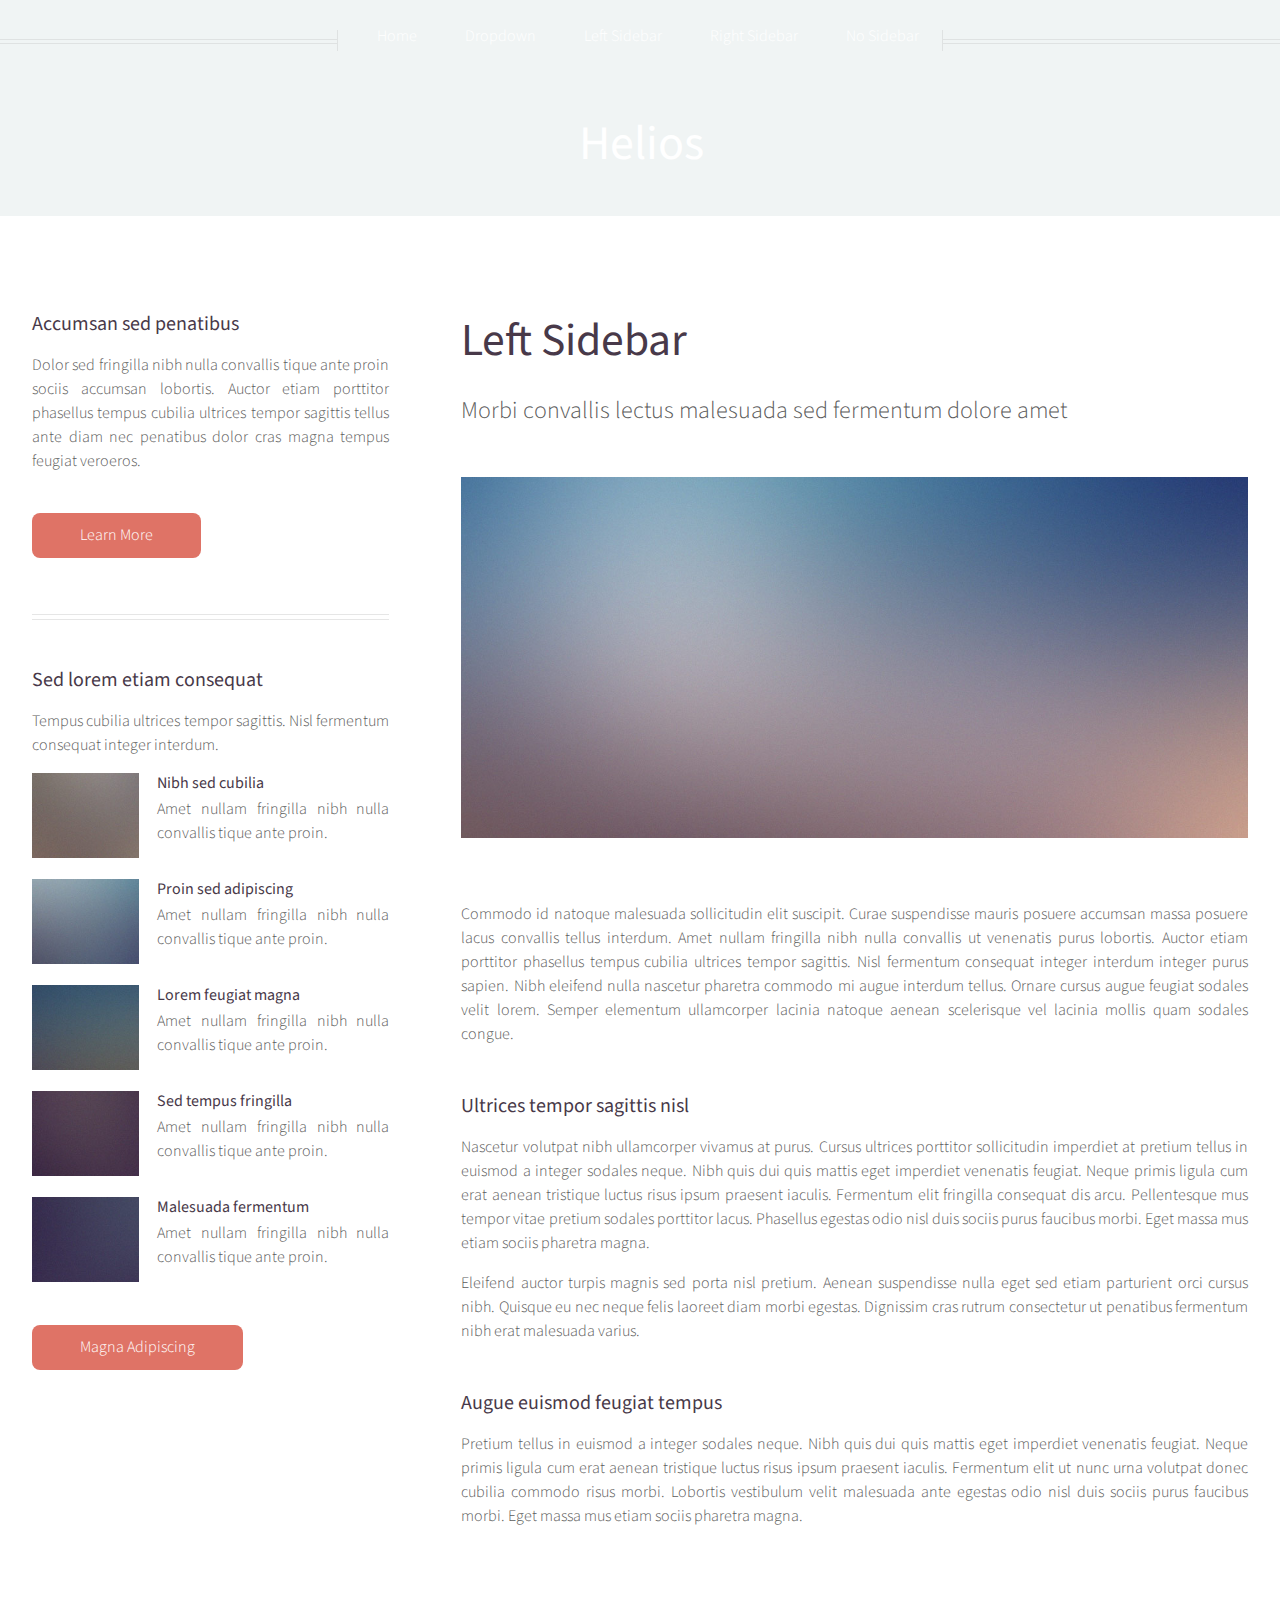
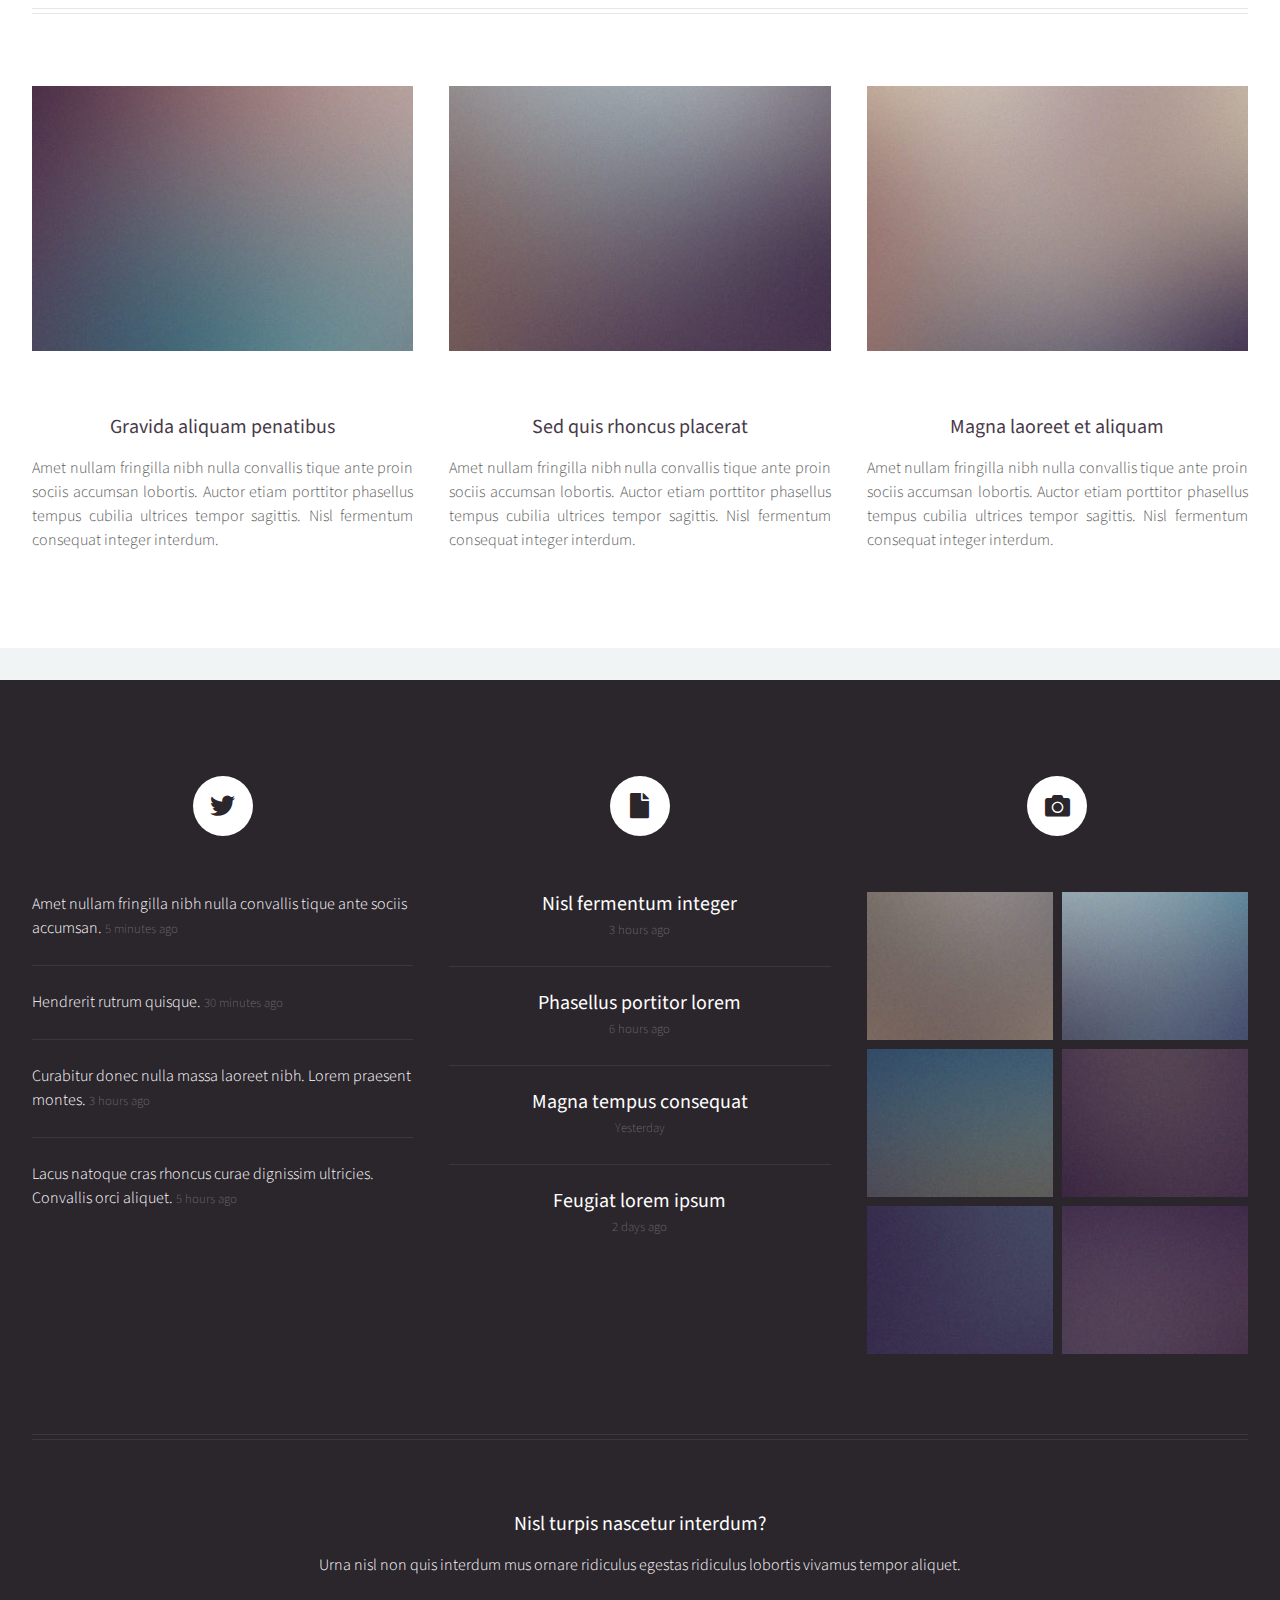
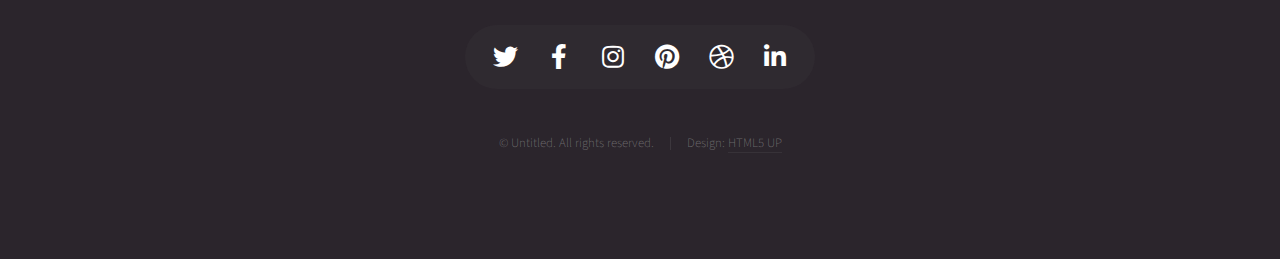
==== left-sidebar.html @ 3d518bc1 "commit first" ====
<!DOCTYPE HTML>
<!--
	Helios by HTML5 UP
	html5up.net | @ajlkn
	Free for personal and commercial use under the CCA 3.0 license (html5up.net/license)
-->
<html>
	<head>
		<title>Left Sidebar - Helios by HTML5 UP</title>
		<meta charset="utf-8" />
		<meta name="viewport" content="width=device-width, initial-scale=1, user-scalable=no" />
		<link rel="stylesheet" href="assets/css/main.css" />
		<noscript><link rel="stylesheet" href="assets/css/noscript.css" /></noscript>
	</head>
	<body class="left-sidebar is-preload">
		<div id="page-wrapper">

			<!-- Header -->
				<div id="header">

					<!-- Inner -->
						<div class="inner">
							<header>
								<h1><a href="index.html" id="logo">Helios</a></h1>
							</header>
						</div>

					<!-- Nav -->
						<nav id="nav">
							<ul>
								<li><a href="index.html">Home</a></li>
								<li>
									<a href="#">Dropdown</a>
									<ul>
										<li><a href="#">Lorem ipsum dolor</a></li>
										<li><a href="#">Magna phasellus</a></li>
										<li><a href="#">Etiam dolore nisl</a></li>
										<li>
											<a href="#">And a submenu &hellip;</a>
											<ul>
												<li><a href="#">Lorem ipsum dolor</a></li>
												<li><a href="#">Phasellus consequat</a></li>
												<li><a href="#">Magna phasellus</a></li>
												<li><a href="#">Etiam dolore nisl</a></li>
											</ul>
										</li>
										<li><a href="#">Veroeros feugiat</a></li>
									</ul>
								</li>
								<li><a href="left-sidebar.html">Left Sidebar</a></li>
								<li><a href="right-sidebar.html">Right Sidebar</a></li>
								<li><a href="no-sidebar.html">No Sidebar</a></li>
							</ul>
						</nav>

				</div>

			<!-- Main -->
				<div class="wrapper style1">

					<div class="container">
						<div class="row gtr-200">
							<div class="col-4 col-12-mobile" id="sidebar">
								<hr class="first" />
								<section>
									<header>
										<h3><a href="#">Accumsan sed penatibus</a></h3>
									</header>
									<p>
										Dolor sed fringilla nibh nulla convallis tique ante proin sociis accumsan lobortis. Auctor etiam
										porttitor phasellus tempus cubilia ultrices tempor sagittis  tellus ante diam nec penatibus dolor cras
										magna tempus feugiat veroeros.
									</p>
									<footer>
										<a href="#" class="button">Learn More</a>
									</footer>
								</section>
								<hr />
								<section>
									<header>
										<h3><a href="#">Sed lorem etiam consequat</a></h3>
									</header>
									<p>
										Tempus cubilia ultrices tempor sagittis. Nisl fermentum consequat integer interdum.
									</p>
									<div class="row gtr-50">
										<div class="col-4">
											<a href="#" class="image fit"><img src="images/pic10.jpg" alt="" /></a>
										</div>
										<div class="col-8">
											<h4>Nibh sed cubilia</h4>
											<p>
												Amet nullam fringilla nibh nulla convallis tique ante proin.
											</p>
										</div>
										<div class="col-4">
											<a href="#" class="image fit"><img src="images/pic11.jpg" alt="" /></a>
										</div>
										<div class="col-8">
											<h4>Proin sed adipiscing</h4>
											<p>
												Amet nullam fringilla nibh nulla convallis tique ante proin.
											</p>
										</div>
										<div class="col-4">
											<a href="#" class="image fit"><img src="images/pic12.jpg" alt="" /></a>
										</div>
										<div class="col-8">
											<h4>Lorem feugiat magna</h4>
											<p>
												Amet nullam fringilla nibh nulla convallis tique ante proin.
											</p>
										</div>
										<div class="col-4">
											<a href="#" class="image fit"><img src="images/pic13.jpg" alt="" /></a>
										</div>
										<div class="col-8">
											<h4>Sed tempus fringilla</h4>
											<p>
												Amet nullam fringilla nibh nulla convallis tique ante proin.
											</p>
										</div>
										<div class="col-4">
											<a href="#" class="image fit"><img src="images/pic14.jpg" alt="" /></a>
										</div>
										<div class="col-8">
											<h4>Malesuada fermentum</h4>
											<p>
												Amet nullam fringilla nibh nulla convallis tique ante proin.
											</p>
										</div>
									</div>
									<footer>
										<a href="#" class="button">Magna Adipiscing</a>
									</footer>
								</section>
							</div>
							<div class="col-8 col-12-mobile imp-mobile" id="content">
								<article id="main">
									<header>
										<h2><a href="#">Left Sidebar</a></h2>
										<p>
											Morbi convallis lectus malesuada sed fermentum dolore amet
										</p>
									</header>
									<a href="#" class="image featured"><img src="images/pic06.jpg" alt="" /></a>
									<p>
										Commodo id natoque malesuada sollicitudin elit suscipit. Curae suspendisse mauris posuere accumsan massa
										posuere lacus convallis tellus interdum. Amet nullam fringilla nibh nulla convallis ut venenatis purus
										lobortis. Auctor etiam porttitor phasellus tempus cubilia ultrices tempor sagittis. Nisl fermentum
										consequat integer interdum integer purus sapien. Nibh eleifend nulla nascetur pharetra commodo mi augue
										interdum tellus. Ornare cursus augue feugiat sodales velit lorem. Semper elementum ullamcorper lacinia
										natoque aenean scelerisque vel lacinia mollis quam sodales congue.
									</p>
									<section>
										<header>
											<h3>Ultrices tempor sagittis nisl</h3>
										</header>
										<p>
											Nascetur volutpat nibh ullamcorper vivamus at purus. Cursus ultrices porttitor sollicitudin imperdiet
											at pretium tellus in euismod a integer sodales neque. Nibh quis dui quis mattis eget imperdiet venenatis
											feugiat. Neque primis ligula cum erat aenean tristique luctus risus ipsum praesent iaculis. Fermentum elit
											fringilla consequat dis arcu. Pellentesque mus tempor vitae pretium sodales porttitor lacus. Phasellus
											egestas odio nisl duis sociis purus faucibus morbi. Eget massa mus etiam sociis pharetra magna.
										</p>
										<p>
											Eleifend auctor turpis magnis sed porta nisl pretium. Aenean suspendisse nulla eget sed etiam parturient
											orci cursus nibh. Quisque eu nec neque felis laoreet diam morbi egestas. Dignissim cras rutrum consectetur
											ut penatibus fermentum nibh erat malesuada varius.
										</p>
									</section>
									<section>
										<header>
											<h3>Augue euismod feugiat tempus</h3>
										</header>
										<p>
											Pretium tellus in euismod a integer sodales neque. Nibh quis dui quis mattis eget imperdiet venenatis
											feugiat. Neque primis ligula cum erat aenean tristique luctus risus ipsum praesent iaculis. Fermentum elit
											ut nunc urna volutpat donec cubilia commodo risus morbi. Lobortis vestibulum velit malesuada ante
											egestas odio nisl duis sociis purus faucibus morbi. Eget massa mus etiam sociis pharetra magna.
										</p>
									</section>
								</article>
							</div>
						</div>
						<hr />
						<div class="row">
							<article class="col-4 col-12-mobile special">
								<a href="#" class="image featured"><img src="images/pic07.jpg" alt="" /></a>
								<header>
									<h3><a href="#">Gravida aliquam penatibus</a></h3>
								</header>
								<p>
									Amet nullam fringilla nibh nulla convallis tique ante proin sociis accumsan lobortis. Auctor etiam
									porttitor phasellus tempus cubilia ultrices tempor sagittis. Nisl fermentum consequat integer interdum.
								</p>
							</article>
							<article class="col-4 col-12-mobile special">
								<a href="#" class="image featured"><img src="images/pic08.jpg" alt="" /></a>
								<header>
									<h3><a href="#">Sed quis rhoncus placerat</a></h3>
								</header>
								<p>
									Amet nullam fringilla nibh nulla convallis tique ante proin sociis accumsan lobortis. Auctor etiam
									porttitor phasellus tempus cubilia ultrices tempor sagittis. Nisl fermentum consequat integer interdum.
								</p>
							</article>
							<article class="col-4 col-12-mobile special">
								<a href="#" class="image featured"><img src="images/pic09.jpg" alt="" /></a>
								<header>
									<h3><a href="#">Magna laoreet et aliquam</a></h3>
								</header>
								<p>
									Amet nullam fringilla nibh nulla convallis tique ante proin sociis accumsan lobortis. Auctor etiam
									porttitor phasellus tempus cubilia ultrices tempor sagittis. Nisl fermentum consequat integer interdum.
								</p>
							</article>
						</div>
					</div>

				</div>

			<!-- Footer -->
				<div id="footer">
					<div class="container">
						<div class="row">

							<!-- Tweets -->
								<section class="col-4 col-12-mobile">
									<header>
										<h2 class="icon brands fa-twitter circled"><span class="label">Tweets</span></h2>
									</header>
									<ul class="divided">
										<li>
											<article class="tweet">
												Amet nullam fringilla nibh nulla convallis tique ante sociis accumsan.
												<span class="timestamp">5 minutes ago</span>
											</article>
										</li>
										<li>
											<article class="tweet">
												Hendrerit rutrum quisque.
												<span class="timestamp">30 minutes ago</span>
											</article>
										</li>
										<li>
											<article class="tweet">
												Curabitur donec nulla massa laoreet nibh. Lorem praesent montes.
												<span class="timestamp">3 hours ago</span>
											</article>
										</li>
										<li>
											<article class="tweet">
												Lacus natoque cras rhoncus curae dignissim ultricies. Convallis orci aliquet.
												<span class="timestamp">5 hours ago</span>
											</article>
										</li>
									</ul>
								</section>

							<!-- Posts -->
								<section class="col-4 col-12-mobile">
									<header>
										<h2 class="icon solid fa-file circled"><span class="label">Posts</span></h2>
									</header>
									<ul class="divided">
										<li>
											<article class="post stub">
												<header>
													<h3><a href="#">Nisl fermentum integer</a></h3>
												</header>
												<span class="timestamp">3 hours ago</span>
											</article>
										</li>
										<li>
											<article class="post stub">
												<header>
													<h3><a href="#">Phasellus portitor lorem</a></h3>
												</header>
												<span class="timestamp">6 hours ago</span>
											</article>
										</li>
										<li>
											<article class="post stub">
												<header>
													<h3><a href="#">Magna tempus consequat</a></h3>
												</header>
												<span class="timestamp">Yesterday</span>
											</article>
										</li>
										<li>
											<article class="post stub">
												<header>
													<h3><a href="#">Feugiat lorem ipsum</a></h3>
												</header>
												<span class="timestamp">2 days ago</span>
											</article>
										</li>
									</ul>
								</section>

							<!-- Photos -->
								<section class="col-4 col-12-mobile">
									<header>
										<h2 class="icon solid fa-camera circled"><span class="label">Photos</span></h2>
									</header>
									<div class="row gtr-25">
										<div class="col-6">
											<a href="#" class="image fit"><img src="images/pic10.jpg" alt="" /></a>
										</div>
										<div class="col-6">
											<a href="#" class="image fit"><img src="images/pic11.jpg" alt="" /></a>
										</div>
										<div class="col-6">
											<a href="#" class="image fit"><img src="images/pic12.jpg" alt="" /></a>
										</div>
										<div class="col-6">
											<a href="#" class="image fit"><img src="images/pic13.jpg" alt="" /></a>
										</div>
										<div class="col-6">
											<a href="#" class="image fit"><img src="images/pic14.jpg" alt="" /></a>
										</div>
										<div class="col-6">
											<a href="#" class="image fit"><img src="images/pic15.jpg" alt="" /></a>
										</div>
									</div>
								</section>

						</div>
						<hr />
						<div class="row">
							<div class="col-12">

								<!-- Contact -->
									<section class="contact">
										<header>
											<h3>Nisl turpis nascetur interdum?</h3>
										</header>
										<p>Urna nisl non quis interdum mus ornare ridiculus egestas ridiculus lobortis vivamus tempor aliquet.</p>
										<ul class="icons">
											<li><a href="#" class="icon brands fa-twitter"><span class="label">Twitter</span></a></li>
											<li><a href="#" class="icon brands fa-facebook-f"><span class="label">Facebook</span></a></li>
											<li><a href="#" class="icon brands fa-instagram"><span class="label">Instagram</span></a></li>
											<li><a href="#" class="icon brands fa-pinterest"><span class="label">Pinterest</span></a></li>
											<li><a href="#" class="icon brands fa-dribbble"><span class="label">Dribbble</span></a></li>
											<li><a href="#" class="icon brands fa-linkedin-in"><span class="label">Linkedin</span></a></li>
										</ul>
									</section>

								<!-- Copyright -->
									<div class="copyright">
										<ul class="menu">
											<li>&copy; Untitled. All rights reserved.</li><li>Design: <a href="http://html5up.net">HTML5 UP</a></li>
										</ul>
									</div>

							</div>

						</div>
					</div>
				</div>

		</div>

		<!-- Scripts -->
			<script src="assets/js/jquery.min.js"></script>
			<script src="assets/js/jquery.dropotron.min.js"></script>
			<script src="assets/js/jquery.scrolly.min.js"></script>
			<script src="assets/js/jquery.scrollex.min.js"></script>
			<script src="assets/js/browser.min.js"></script>
			<script src="assets/js/breakpoints.min.js"></script>
			<script src="assets/js/util.js"></script>
			<script src="assets/js/main.js"></script>

	</body>
</html>
---- assets/css/main.css ----
@import url("https://fonts.googleapis.com/css?family=Source+Sans+Pro:300,300italic,400,400italic,600");
@import url("fontawesome-all.min.css");

/*
	Helios by HTML5 UP
	html5up.net | @ajlkn
	Free for personal and commercial use under the CCA 3.0 license (html5up.net/license)
*/

html, body, div, span, applet, object,
iframe, h1, h2, h3, h4, h5, h6, p, blockquote,
pre, a, abbr, acronym, address, big, cite,
code, del, dfn, em, img, ins, kbd, q, s, samp,
small, strike, strong, sub, sup, tt, var, b,
u, i, center, dl, dt, dd, ol, ul, li, fieldset,
form, label, legend, table, caption, tbody,
tfoot, thead, tr, th, td, article, aside,
canvas, details, embed, figure, figcaption,
footer, header, hgroup, menu, nav, output, ruby,
section, summary, time, mark, audio, video {
	margin: 0;
	padding: 0;
	border: 0;
	font-size: 100%;
	font: inherit;
	vertical-align: baseline;}

article, aside, details, figcaption, figure,
footer, header, hgroup, menu, nav, section {
	display: block;}

body {
	line-height: 1;
}

ol, ul {
	list-style: none;
}

blockquote, q {
	quotes: none;
}

	blockquote:before, blockquote:after, q:before, q:after {
		content: '';
		content: none;
	}

table {
	border-collapse: collapse;
	border-spacing: 0;
}

body {
	-webkit-text-size-adjust: none;
}

mark {
	background-color: transparent;
	color: inherit;
}

input::-moz-focus-inner {
	border: 0;
	padding: 0;
}

input, select, textarea {
	-moz-appearance: none;
	-webkit-appearance: none;
	-ms-appearance: none;
	appearance: none;
}

/* Basic */

	html {
		box-sizing: border-box;
	}

	*, *:before, *:after {
		box-sizing: inherit;
	}

	body {
		background: #f0f4f4;
		color: #5b5b5b;
		font-size: 15pt;
		line-height: 1.85em;
		font-family: 'Source Sans Pro', sans-serif;
		font-weight: 300;
	}

		body.is-preload *, body.is-preload *:before, body.is-preload *:after {
			-moz-animation: none !important;
			-webkit-animation: none !important;
			-ms-animation: none !important;
			animation: none !important;
			-moz-transition: none !important;
			-webkit-transition: none !important;
			-ms-transition: none !important;
			transition: none !important;
		}

	input, textarea, select {
		font-size: 15pt;
		line-height: 1.85em;
		font-family: 'Source Sans Pro', sans-serif;
		font-weight: 300;
	}

	h1, h2, h3, h4, h5, h6 {
		font-weight: 400;
		color: #483949;
		line-height: 1.25em;
	}

	h1 a, h2 a, h3 a, h4 a, h5 a, h6 a {
		color: inherit;
		text-decoration: none;
		border-bottom-color: transparent;
	}

	h1 strong, h2 strong, h3 strong, h4 strong, h5 strong, h6 strong {
		font-weight: 600;
	}

	h2 {
		font-size: 2.85em;
	}

	h3 {
		font-size: 1.25em;
	}

	h4 {
		font-size: 1em;
		margin: 0 0 0.25em 0;
	}

	strong, b {
		font-weight: 400;
		color: #483949;
	}

	em, i {
		font-style: italic;
	}

	a {
		color: inherit;
		border-bottom: solid 1px rgba(128, 128, 128, 0.15);
		text-decoration: none;
		-moz-transition: background-color 0.35s ease-in-out, color 0.35s ease-in-out, border-bottom-color 0.35s ease-in-out;
		-webkit-transition: background-color 0.35s ease-in-out, color 0.35s ease-in-out, border-bottom-color 0.35s ease-in-out;
		-ms-transition: background-color 0.35s ease-in-out, color 0.35s ease-in-out, border-bottom-color 0.35s ease-in-out;
		transition: background-color 0.35s ease-in-out, color 0.35s ease-in-out, border-bottom-color 0.35s ease-in-out;
	}

		a:hover {
			color: #ef8376;
			border-bottom-color: transparent;
		}

	sub {
		position: relative;
		top: 0.5em;
		font-size: 0.8em;
	}

	sup {
		position: relative;
		top: -0.5em;
		font-size: 0.8em;
	}

	blockquote {
		border-left: solid 0.5em #ddd;
		padding: 1em 0 1em 2em;
		font-style: italic;
	}

	p, ul, ol, dl, table {
		margin-bottom: 1em;
	}

	p {
		text-align: justify;
	}

	br.clear {
		clear: both;
	}

	hr {
		position: relative;
		display: block;
		border: 0;
		top: 4.5em;
		margin-bottom: 9em;
		height: 6px;
		border-top: solid 1px rgba(128, 128, 128, 0.2);
		border-bottom: solid 1px rgba(128, 128, 128, 0.2);
	}

		hr:before, hr:after {
			content: '';
			position: absolute;
			top: -8px;
			display: block;
			width: 1px;
			height: 21px;
			background: rgba(128, 128, 128, 0.2);
		}

		hr:before {
			left: -1px;
		}

		hr:after {
			right: -1px;
		}

	.timestamp {
		color: rgba(128, 128, 128, 0.75);
		font-size: 0.8em;
	}

/* Container */

	.container {
		margin: 0 auto;
		max-width: 100%;
		width: 1400px;
	}

		@media screen and (max-width: 1680px) {

			.container {
				width: 1200px;
			}

		}

		@media screen and (max-width: 1280px) {

			.container {
				width: 100%;
			}

		}

		@media screen and (max-width: 960px) {

			.container {
				width: 100%;
			}

		}

		@media screen and (max-width: 840px) {

			.container {
				width: 100%;
			}

		}

		@media screen and (max-width: 736px) {

			.container {
				width: 100%;
			}

		}

/* Row */

	.row {
		display: flex;
		flex-wrap: wrap;
		box-sizing: border-box;
		align-items: stretch;
	}

		.row > * {
			box-sizing: border-box;
		}

		.row.gtr-uniform > * > :last-child {
			margin-bottom: 0;
		}

		.row.aln-left {
			justify-content: flex-start;
		}

		.row.aln-center {
			justify-content: center;
		}

		.row.aln-right {
			justify-content: flex-end;
		}

		.row.aln-top {
			align-items: flex-start;
		}

		.row.aln-middle {
			align-items: center;
		}

		.row.aln-bottom {
			align-items: flex-end;
		}

		.row > .imp {
			order: -1;
		}

		.row > .col-1 {
			width: 8.33333%;
		}

		.row > .off-1 {
			margin-left: 8.33333%;
		}

		.row > .col-2 {
			width: 16.66667%;
		}

		.row > .off-2 {
			margin-left: 16.66667%;
		}

		.row > .col-3 {
			width: 25%;
		}

		.row > .off-3 {
			margin-left: 25%;
		}

		.row > .col-4 {
			width: 33.33333%;
		}

		.row > .off-4 {
			margin-left: 33.33333%;
		}

		.row > .col-5 {
			width: 41.66667%;
		}

		.row > .off-5 {
			margin-left: 41.66667%;
		}

		.row > .col-6 {
			width: 50%;
		}

		.row > .off-6 {
			margin-left: 50%;
		}

		.row > .col-7 {
			width: 58.33333%;
		}

		.row > .off-7 {
			margin-left: 58.33333%;
		}

		.row > .col-8 {
			width: 66.66667%;
		}

		.row > .off-8 {
			margin-left: 66.66667%;
		}

		.row > .col-9 {
			width: 75%;
		}

		.row > .off-9 {
			margin-left: 75%;
		}

		.row > .col-10 {
			width: 83.33333%;
		}

		.row > .off-10 {
			margin-left: 83.33333%;
		}

		.row > .col-11 {
			width: 91.66667%;
		}

		.row > .off-11 {
			margin-left: 91.66667%;
		}

		.row > .col-12 {
			width: 100%;
		}

		.row > .off-12 {
			margin-left: 100%;
		}

		.row.gtr-0 {
			margin-top: 0px;
			margin-left: 0px;
		}

			.row.gtr-0 > * {
				padding: 0px 0 0 0px;
			}

			.row.gtr-0.gtr-uniform {
				margin-top: 0px;
			}

				.row.gtr-0.gtr-uniform > * {
					padding-top: 0px;
				}

		.row.gtr-25 {
			margin-top: -10px;
			margin-left: -10px;
		}

			.row.gtr-25 > * {
				padding: 10px 0 0 10px;
			}

			.row.gtr-25.gtr-uniform {
				margin-top: -10px;
			}

				.row.gtr-25.gtr-uniform > * {
					padding-top: 10px;
				}

		.row.gtr-50 {
			margin-top: -20px;
			margin-left: -20px;
		}

			.row.gtr-50 > * {
				padding: 20px 0 0 20px;
			}

			.row.gtr-50.gtr-uniform {
				margin-top: -20px;
			}

				.row.gtr-50.gtr-uniform > * {
					padding-top: 20px;
				}

		.row {
			margin-top: -40px;
			margin-left: -40px;
		}

			.row > * {
				padding: 40px 0 0 40px;
			}

			.row.gtr-uniform {
				margin-top: -40px;
			}

				.row.gtr-uniform > * {
					padding-top: 40px;
				}

		.row.gtr-150 {
			margin-top: -60px;
			margin-left: -60px;
		}

			.row.gtr-150 > * {
				padding: 60px 0 0 60px;
			}

			.row.gtr-150.gtr-uniform {
				margin-top: -60px;
			}

				.row.gtr-150.gtr-uniform > * {
					padding-top: 60px;
				}

		.row.gtr-200 {
			margin-top: -80px;
			margin-left: -80px;
		}

			.row.gtr-200 > * {
				padding: 80px 0 0 80px;
			}

			.row.gtr-200.gtr-uniform {
				margin-top: -80px;
			}

				.row.gtr-200.gtr-uniform > * {
					padding-top: 80px;
				}

		@media screen and (max-width: 1680px) {

			.row {
				display: flex;
				flex-wrap: wrap;
				box-sizing: border-box;
				align-items: stretch;
			}

				.row > * {
					box-sizing: border-box;
				}

				.row.gtr-uniform > * > :last-child {
					margin-bottom: 0;
				}

				.row.aln-left {
					justify-content: flex-start;
				}

				.row.aln-center {
					justify-content: center;
				}

				.row.aln-right {
					justify-content: flex-end;
				}

				.row.aln-top {
					align-items: flex-start;
				}

				.row.aln-middle {
					align-items: center;
				}

				.row.aln-bottom {
					align-items: flex-end;
				}

				.row > .imp-wide {
					order: -1;
				}

				.row > .col-1-wide {
					width: 8.33333%;
				}

				.row > .off-1-wide {
					margin-left: 8.33333%;
				}

				.row > .col-2-wide {
					width: 16.66667%;
				}

				.row > .off-2-wide {
					margin-left: 16.66667%;
				}

				.row > .col-3-wide {
					width: 25%;
				}

				.row > .off-3-wide {
					margin-left: 25%;
				}

				.row > .col-4-wide {
					width: 33.33333%;
				}

				.row > .off-4-wide {
					margin-left: 33.33333%;
				}

				.row > .col-5-wide {
					width: 41.66667%;
				}

				.row > .off-5-wide {
					margin-left: 41.66667%;
				}

				.row > .col-6-wide {
					width: 50%;
				}

				.row > .off-6-wide {
					margin-left: 50%;
				}

				.row > .col-7-wide {
					width: 58.33333%;
				}

				.row > .off-7-wide {
					margin-left: 58.33333%;
				}

				.row > .col-8-wide {
					width: 66.66667%;
				}

				.row > .off-8-wide {
					margin-left: 66.66667%;
				}

				.row > .col-9-wide {
					width: 75%;
				}

				.row > .off-9-wide {
					margin-left: 75%;
				}

				.row > .col-10-wide {
					width: 83.33333%;
				}

				.row > .off-10-wide {
					margin-left: 83.33333%;
				}

				.row > .col-11-wide {
					width: 91.66667%;
				}

				.row > .off-11-wide {
					margin-left: 91.66667%;
				}

				.row > .col-12-wide {
					width: 100%;
				}

				.row > .off-12-wide {
					margin-left: 100%;
				}

				.row.gtr-0 {
					margin-top: 0px;
					margin-left: 0px;
				}

					.row.gtr-0 > * {
						padding: 0px 0 0 0px;
					}

					.row.gtr-0.gtr-uniform {
						margin-top: 0px;
					}

						.row.gtr-0.gtr-uniform > * {
							padding-top: 0px;
						}

				.row.gtr-25 {
					margin-top: -10px;
					margin-left: -10px;
				}

					.row.gtr-25 > * {
						padding: 10px 0 0 10px;
					}

					.row.gtr-25.gtr-uniform {
						margin-top: -10px;
					}

						.row.gtr-25.gtr-uniform > * {
							padding-top: 10px;
						}

				.row.gtr-50 {
					margin-top: -20px;
					margin-left: -20px;
				}

					.row.gtr-50 > * {
						padding: 20px 0 0 20px;
					}

					.row.gtr-50.gtr-uniform {
						margin-top: -20px;
					}

						.row.gtr-50.gtr-uniform > * {
							padding-top: 20px;
						}

				.row {
					margin-top: -40px;
					margin-left: -40px;
				}

					.row > * {
						padding: 40px 0 0 40px;
					}

					.row.gtr-uniform {
						margin-top: -40px;
					}

						.row.gtr-uniform > * {
							padding-top: 40px;
						}

				.row.gtr-150 {
					margin-top: -60px;
					margin-left: -60px;
				}

					.row.gtr-150 > * {
						padding: 60px 0 0 60px;
					}

					.row.gtr-150.gtr-uniform {
						margin-top: -60px;
					}

						.row.gtr-150.gtr-uniform > * {
							padding-top: 60px;
						}

				.row.gtr-200 {
					margin-top: -80px;
					margin-left: -80px;
				}

					.row.gtr-200 > * {
						padding: 80px 0 0 80px;
					}

					.row.gtr-200.gtr-uniform {
						margin-top: -80px;
					}

						.row.gtr-200.gtr-uniform > * {
							padding-top: 80px;
						}

		}

		@media screen and (max-width: 1280px) {

			.row {
				display: flex;
				flex-wrap: wrap;
				box-sizing: border-box;
				align-items: stretch;
			}

				.row > * {
					box-sizing: border-box;
				}

				.row.gtr-uniform > * > :last-child {
					margin-bottom: 0;
				}

				.row.aln-left {
					justify-content: flex-start;
				}

				.row.aln-center {
					justify-content: center;
				}

				.row.aln-right {
					justify-content: flex-end;
				}

				.row.aln-top {
					align-items: flex-start;
				}

				.row.aln-middle {
					align-items: center;
				}

				.row.aln-bottom {
					align-items: flex-end;
				}

				.row > .imp-normal {
					order: -1;
				}

				.row > .col-1-normal {
					width: 8.33333%;
				}

				.row > .off-1-normal {
					margin-left: 8.33333%;
				}

				.row > .col-2-normal {
					width: 16.66667%;
				}

				.row > .off-2-normal {
					margin-left: 16.66667%;
				}

				.row > .col-3-normal {
					width: 25%;
				}

				.row > .off-3-normal {
					margin-left: 25%;
				}

				.row > .col-4-normal {
					width: 33.33333%;
				}

				.row > .off-4-normal {
					margin-left: 33.33333%;
				}

				.row > .col-5-normal {
					width: 41.66667%;
				}

				.row > .off-5-normal {
					margin-left: 41.66667%;
				}

				.row > .col-6-normal {
					width: 50%;
				}

				.row > .off-6-normal {
					margin-left: 50%;
				}

				.row > .col-7-normal {
					width: 58.33333%;
				}

				.row > .off-7-normal {
					margin-left: 58.33333%;
				}

				.row > .col-8-normal {
					width: 66.66667%;
				}

				.row > .off-8-normal {
					margin-left: 66.66667%;
				}

				.row > .col-9-normal {
					width: 75%;
				}

				.row > .off-9-normal {
					margin-left: 75%;
				}

				.row > .col-10-normal {
					width: 83.33333%;
				}

				.row > .off-10-normal {
					margin-left: 83.33333%;
				}

				.row > .col-11-normal {
					width: 91.66667%;
				}

				.row > .off-11-normal {
					margin-left: 91.66667%;
				}

				.row > .col-12-normal {
					width: 100%;
				}

				.row > .off-12-normal {
					margin-left: 100%;
				}

				.row.gtr-0 {
					margin-top: 0px;
					margin-left: 0px;
				}

					.row.gtr-0 > * {
						padding: 0px 0 0 0px;
					}

					.row.gtr-0.gtr-uniform {
						margin-top: 0px;
					}

						.row.gtr-0.gtr-uniform > * {
							padding-top: 0px;
						}

				.row.gtr-25 {
					margin-top: -9px;
					margin-left: -9px;
				}

					.row.gtr-25 > * {
						padding: 9px 0 0 9px;
					}

					.row.gtr-25.gtr-uniform {
						margin-top: -9px;
					}

						.row.gtr-25.gtr-uniform > * {
							padding-top: 9px;
						}

				.row.gtr-50 {
					margin-top: -18px;
					margin-left: -18px;
				}

					.row.gtr-50 > * {
						padding: 18px 0 0 18px;
					}

					.row.gtr-50.gtr-uniform {
						margin-top: -18px;
					}

						.row.gtr-50.gtr-uniform > * {
							padding-top: 18px;
						}

				.row {
					margin-top: -36px;
					margin-left: -36px;
				}

					.row > * {
						padding: 36px 0 0 36px;
					}

					.row.gtr-uniform {
						margin-top: -36px;
					}

						.row.gtr-uniform > * {
							padding-top: 36px;
						}

				.row.gtr-150 {
					margin-top: -54px;
					margin-left: -54px;
				}

					.row.gtr-150 > * {
						padding: 54px 0 0 54px;
					}

					.row.gtr-150.gtr-uniform {
						margin-top: -54px;
					}

						.row.gtr-150.gtr-uniform > * {
							padding-top: 54px;
						}

				.row.gtr-200 {
					margin-top: -72px;
					margin-left: -72px;
				}

					.row.gtr-200 > * {
						padding: 72px 0 0 72px;
					}

					.row.gtr-200.gtr-uniform {
						margin-top: -72px;
					}

						.row.gtr-200.gtr-uniform > * {
							padding-top: 72px;
						}

		}

		@media screen and (max-width: 960px) {

			.row {
				display: flex;
				flex-wrap: wrap;
				box-sizing: border-box;
				align-items: stretch;
			}

				.row > * {
					box-sizing: border-box;
				}

				.row.gtr-uniform > * > :last-child {
					margin-bottom: 0;
				}

				.row.aln-left {
					justify-content: flex-start;
				}

				.row.aln-center {
					justify-content: center;
				}

				.row.aln-right {
					justify-content: flex-end;
				}

				.row.aln-top {
					align-items: flex-start;
				}

				.row.aln-middle {
					align-items: center;
				}

				.row.aln-bottom {
					align-items: flex-end;
				}

				.row > .imp-narrow {
					order: -1;
				}

				.row > .col-1-narrow {
					width: 8.33333%;
				}

				.row > .off-1-narrow {
					margin-left: 8.33333%;
				}

				.row > .col-2-narrow {
					width: 16.66667%;
				}

				.row > .off-2-narrow {
					margin-left: 16.66667%;
				}

				.row > .col-3-narrow {
					width: 25%;
				}

				.row > .off-3-narrow {
					margin-left: 25%;
				}

				.row > .col-4-narrow {
					width: 33.33333%;
				}

				.row > .off-4-narrow {
					margin-left: 33.33333%;
				}

				.row > .col-5-narrow {
					width: 41.66667%;
				}

				.row > .off-5-narrow {
					margin-left: 41.66667%;
				}

				.row > .col-6-narrow {
					width: 50%;
				}

				.row > .off-6-narrow {
					margin-left: 50%;
				}

				.row > .col-7-narrow {
					width: 58.33333%;
				}

				.row > .off-7-narrow {
					margin-left: 58.33333%;
				}

				.row > .col-8-narrow {
					width: 66.66667%;
				}

				.row > .off-8-narrow {
					margin-left: 66.66667%;
				}

				.row > .col-9-narrow {
					width: 75%;
				}

				.row > .off-9-narrow {
					margin-left: 75%;
				}

				.row > .col-10-narrow {
					width: 83.33333%;
				}

				.row > .off-10-narrow {
					margin-left: 83.33333%;
				}

				.row > .col-11-narrow {
					width: 91.66667%;
				}

				.row > .off-11-narrow {
					margin-left: 91.66667%;
				}

				.row > .col-12-narrow {
					width: 100%;
				}

				.row > .off-12-narrow {
					margin-left: 100%;
				}

				.row.gtr-0 {
					margin-top: 0px;
					margin-left: 0px;
				}

					.row.gtr-0 > * {
						padding: 0px 0 0 0px;
					}

					.row.gtr-0.gtr-uniform {
						margin-top: 0px;
					}

						.row.gtr-0.gtr-uniform > * {
							padding-top: 0px;
						}

				.row.gtr-25 {
					margin-top: -8px;
					margin-left: -8px;
				}

					.row.gtr-25 > * {
						padding: 8px 0 0 8px;
					}

					.row.gtr-25.gtr-uniform {
						margin-top: -8px;
					}

						.row.gtr-25.gtr-uniform > * {
							padding-top: 8px;
						}

				.row.gtr-50 {
					margin-top: -16px;
					margin-left: -16px;
				}

					.row.gtr-50 > * {
						padding: 16px 0 0 16px;
					}

					.row.gtr-50.gtr-uniform {
						margin-top: -16px;
					}

						.row.gtr-50.gtr-uniform > * {
							padding-top: 16px;
						}

				.row {
					margin-top: -32px;
					margin-left: -32px;
				}

					.row > * {
						padding: 32px 0 0 32px;
					}

					.row.gtr-uniform {
						margin-top: -32px;
					}

						.row.gtr-uniform > * {
							padding-top: 32px;
						}

				.row.gtr-150 {
					margin-top: -48px;
					margin-left: -48px;
				}

					.row.gtr-150 > * {
						padding: 48px 0 0 48px;
					}

					.row.gtr-150.gtr-uniform {
						margin-top: -48px;
					}

						.row.gtr-150.gtr-uniform > * {
							padding-top: 48px;
						}

				.row.gtr-200 {
					margin-top: -64px;
					margin-left: -64px;
				}

					.row.gtr-200 > * {
						padding: 64px 0 0 64px;
					}

					.row.gtr-200.gtr-uniform {
						margin-top: -64px;
					}

						.row.gtr-200.gtr-uniform > * {
							padding-top: 64px;
						}

		}

		@media screen and (max-width: 840px) {

			.row {
				display: flex;
				flex-wrap: wrap;
				box-sizing: border-box;
				align-items: stretch;
			}

				.row > * {
					box-sizing: border-box;
				}

				.row.gtr-uniform > * > :last-child {
					margin-bottom: 0;
				}

				.row.aln-left {
					justify-content: flex-start;
				}

				.row.aln-center {
					justify-content: center;
				}

				.row.aln-right {
					justify-content: flex-end;
				}

				.row.aln-top {
					align-items: flex-start;
				}

				.row.aln-middle {
					align-items: center;
				}

				.row.aln-bottom {
					align-items: flex-end;
				}

				.row > .imp-narrower {
					order: -1;
				}

				.row > .col-1-narrower {
					width: 8.33333%;
				}

				.row > .off-1-narrower {
					margin-left: 8.33333%;
				}

				.row > .col-2-narrower {
					width: 16.66667%;
				}

				.row > .off-2-narrower {
					margin-left: 16.66667%;
				}

				.row > .col-3-narrower {
					width: 25%;
				}

				.row > .off-3-narrower {
					margin-left: 25%;
				}

				.row > .col-4-narrower {
					width: 33.33333%;
				}

				.row > .off-4-narrower {
					margin-left: 33.33333%;
				}

				.row > .col-5-narrower {
					width: 41.66667%;
				}

				.row > .off-5-narrower {
					margin-left: 41.66667%;
				}

				.row > .col-6-narrower {
					width: 50%;
				}

				.row > .off-6-narrower {
					margin-left: 50%;
				}

				.row > .col-7-narrower {
					width: 58.33333%;
				}

				.row > .off-7-narrower {
					margin-left: 58.33333%;
				}

				.row > .col-8-narrower {
					width: 66.66667%;
				}

				.row > .off-8-narrower {
					margin-left: 66.66667%;
				}

				.row > .col-9-narrower {
					width: 75%;
				}

				.row > .off-9-narrower {
					margin-left: 75%;
				}

				.row > .col-10-narrower {
					width: 83.33333%;
				}

				.row > .off-10-narrower {
					margin-left: 83.33333%;
				}

				.row > .col-11-narrower {
					width: 91.66667%;
				}

				.row > .off-11-narrower {
					margin-left: 91.66667%;
				}

				.row > .col-12-narrower {
					width: 100%;
				}

				.row > .off-12-narrower {
					margin-left: 100%;
				}

				.row.gtr-0 {
					margin-top: 0px;
					margin-left: 0px;
				}

					.row.gtr-0 > * {
						padding: 0px 0 0 0px;
					}

					.row.gtr-0.gtr-uniform {
						margin-top: 0px;
					}

						.row.gtr-0.gtr-uniform > * {
							padding-top: 0px;
						}

				.row.gtr-25 {
					margin-top: -8px;
					margin-left: -8px;
				}

					.row.gtr-25 > * {
						padding: 8px 0 0 8px;
					}

					.row.gtr-25.gtr-uniform {
						margin-top: -8px;
					}

						.row.gtr-25.gtr-uniform > * {
							padding-top: 8px;
						}

				.row.gtr-50 {
					margin-top: -16px;
					margin-left: -16px;
				}

					.row.gtr-50 > * {
						padding: 16px 0 0 16px;
					}

					.row.gtr-50.gtr-uniform {
						margin-top: -16px;
					}

						.row.gtr-50.gtr-uniform > * {
							padding-top: 16px;
						}

				.row {
					margin-top: -32px;
					margin-left: -32px;
				}

					.row > * {
						padding: 32px 0 0 32px;
					}

					.row.gtr-uniform {
						margin-top: -32px;
					}

						.row.gtr-uniform > * {
							padding-top: 32px;
						}

				.row.gtr-150 {
					margin-top: -48px;
					margin-left: -48px;
				}

					.row.gtr-150 > * {
						padding: 48px 0 0 48px;
					}

					.row.gtr-150.gtr-uniform {
						margin-top: -48px;
					}

						.row.gtr-150.gtr-uniform > * {
							padding-top: 48px;
						}

				.row.gtr-200 {
					margin-top: -64px;
					margin-left: -64px;
				}

					.row.gtr-200 > * {
						padding: 64px 0 0 64px;
					}

					.row.gtr-200.gtr-uniform {
						margin-top: -64px;
					}

						.row.gtr-200.gtr-uniform > * {
							padding-top: 64px;
						}

		}

		@media screen and (max-width: 736px) {

			.row {
				display: flex;
				flex-wrap: wrap;
				box-sizing: border-box;
				align-items: stretch;
			}

				.row > * {
					box-sizing: border-box;
				}

				.row.gtr-uniform > * > :last-child {
					margin-bottom: 0;
				}

				.row.aln-left {
					justify-content: flex-start;
				}

				.row.aln-center {
					justify-content: center;
				}

				.row.aln-right {
					justify-content: flex-end;
				}

				.row.aln-top {
					align-items: flex-start;
				}

				.row.aln-middle {
					align-items: center;
				}

				.row.aln-bottom {
					align-items: flex-end;
				}

				.row > .imp-mobile {
					order: -1;
				}

				.row > .col-1-mobile {
					width: 8.33333%;
				}

				.row > .off-1-mobile {
					margin-left: 8.33333%;
				}

				.row > .col-2-mobile {
					width: 16.66667%;
				}

				.row > .off-2-mobile {
					margin-left: 16.66667%;
				}

				.row > .col-3-mobile {
					width: 25%;
				}

				.row > .off-3-mobile {
					margin-left: 25%;
				}

				.row > .col-4-mobile {
					width: 33.33333%;
				}

				.row > .off-4-mobile {
					margin-left: 33.33333%;
				}

				.row > .col-5-mobile {
					width: 41.66667%;
				}

				.row > .off-5-mobile {
					margin-left: 41.66667%;
				}

				.row > .col-6-mobile {
					width: 50%;
				}

				.row > .off-6-mobile {
					margin-left: 50%;
				}

				.row > .col-7-mobile {
					width: 58.33333%;
				}

				.row > .off-7-mobile {
					margin-left: 58.33333%;
				}

				.row > .col-8-mobile {
					width: 66.66667%;
				}

				.row > .off-8-mobile {
					margin-left: 66.66667%;
				}

				.row > .col-9-mobile {
					width: 75%;
				}

				.row > .off-9-mobile {
					margin-left: 75%;
				}

				.row > .col-10-mobile {
					width: 83.33333%;
				}

				.row > .off-10-mobile {
					margin-left: 83.33333%;
				}

				.row > .col-11-mobile {
					width: 91.66667%;
				}

				.row > .off-11-mobile {
					margin-left: 91.66667%;
				}

				.row > .col-12-mobile {
					width: 100%;
				}

				.row > .off-12-mobile {
					margin-left: 100%;
				}

				.row.gtr-0 {
					margin-top: 0px;
					margin-left: 0px;
				}

					.row.gtr-0 > * {
						padding: 0px 0 0 0px;
					}

					.row.gtr-0.gtr-uniform {
						margin-top: 0px;
					}

						.row.gtr-0.gtr-uniform > * {
							padding-top: 0px;
						}

				.row.gtr-25 {
					margin-top: -5px;
					margin-left: -5px;
				}

					.row.gtr-25 > * {
						padding: 5px 0 0 5px;
					}

					.row.gtr-25.gtr-uniform {
						margin-top: -5px;
					}

						.row.gtr-25.gtr-uniform > * {
							padding-top: 5px;
						}

				.row.gtr-50 {
					margin-top: -10px;
					margin-left: -10px;
				}

					.row.gtr-50 > * {
						padding: 10px 0 0 10px;
					}

					.row.gtr-50.gtr-uniform {
						margin-top: -10px;
					}

						.row.gtr-50.gtr-uniform > * {
							padding-top: 10px;
						}

				.row {
					margin-top: -20px;
					margin-left: -20px;
				}

					.row > * {
						padding: 20px 0 0 20px;
					}

					.row.gtr-uniform {
						margin-top: -20px;
					}

						.row.gtr-uniform > * {
							padding-top: 20px;
						}

				.row.gtr-150 {
					margin-top: -30px;
					margin-left: -30px;
				}

					.row.gtr-150 > * {
						padding: 30px 0 0 30px;
					}

					.row.gtr-150.gtr-uniform {
						margin-top: -30px;
					}

						.row.gtr-150.gtr-uniform > * {
							padding-top: 30px;
						}

				.row.gtr-200 {
					margin-top: -40px;
					margin-left: -40px;
				}

					.row.gtr-200 > * {
						padding: 40px 0 0 40px;
					}

					.row.gtr-200.gtr-uniform {
						margin-top: -40px;
					}

						.row.gtr-200.gtr-uniform > * {
							padding-top: 40px;
						}

		}

/* Sections/Article */

	section, article {
		margin-bottom: 3em;
	}

		section > :last-child, section:last-child, article > :last-child, article:last-child {
			margin-bottom: 0;
		}

		section.special > header, section.special > footer, article.special > header, article.special > footer {
			text-align: center;
		}

	.row > section, .row > article {
		margin-bottom: 0;
	}

	header {
		margin: 0 0 1em 0;
	}

		header > p {
			display: block;
			font-size: 1.5em;
			margin: 1em 0 2em 0;
			line-height: 1.5em;
			text-align: inherit;
		}

	footer {
		margin: 2.5em 0 0 0;
	}

/* Image */

	.image {
		position: relative;
		display: inline-block;
		border: 0;
		outline: 0;
	}

		.image img {
			display: block;
			width: 100%;
		}

		.image.fit {
			display: block;
			width: 100%;
		}

		.image.featured {
			display: block;
			width: 100%;
			margin: 0 0 4em 0;
		}

		.image.left {
			float: left;
			margin: 0 2em 2em 0;
		}

		.image.centered {
			display: block;
			margin: 0 0 2em 0;
		}

			.image.centered img {
				margin: 0 auto;
				width: auto;
			}

/* List */

	ul {
		list-style: disc;
		padding-left: 1em;
	}

		ul li {
			padding-left: 0.5em;
		}

	ol {
		list-style: decimal;
		padding-left: 1.25em;
	}

		ol li {
			padding-left: 0.25em;
		}

/* Actions */

	ul.actions {
		margin: 3em 0 0 0;
		list-style: none;
		padding-left: 0;
	}

		form ul.actions {
			margin-top: 0;
		}

		ul.actions li {
			display: inline-block;
			margin: 0 0.75em 0 0.75em;
			padding-left: 0;
		}

			ul.actions li:first-child {
				margin-left: 0;
			}

			ul.actions li:last-child {
				margin-right: 0;
			}

/* Divided */

	ul.divided {
		list-style: none;
		padding-left: 0;
	}

		ul.divided li {
			border-top: solid 1px rgba(128, 128, 128, 0.2);
			padding-top: 1.5em;
			margin-top: 1.5em;
			padding-left: 0;
		}

			ul.divided li:first-child {
				border-top: 0;
				padding-top: 0;
				margin-top: 0;
			}

/* Menu */

	ul.menu {
		height: 1em;
		line-height: 1em;
		list-style: none;
		padding-left: 0;
	}

		ul.menu li {
			display: inline-block;
			border-left: solid 1px rgba(128, 128, 128, 0.2);
			padding-left: 1.25em;
			margin-left: 1.25em;
		}

			ul.menu li:first-child {
				border-left: 0;
				padding-left: 0;
				margin-left: 0;
			}

/* Icons */

	ul.icons {
		position: relative;
		background: rgba(128, 128, 128, 0.05);
		border-radius: 4em;
		display: inline-block;
		padding: 0.35em 0.75em 0.35em 0.75em;
		font-size: 1.25em;
		cursor: default;
		list-style: none;
	}

		ul.icons li {
			display: inline-block;
			padding-left: 0;
		}

			ul.icons li a {
				display: inline-block;
				background: none;
				width: 2.5em;
				height: 2.5em;
				line-height: 2.5em;
				text-align: center;
				border-radius: 100%;
				border: 0;
				color: inherit;
			}

				ul.icons li a:hover {
					color: #ef8376;
				}

/* Form */

	form label {
		display: block;
		font-weight: 400;
		color: #483949;
		margin: 0 0 1em 0;
	}

	form input[type="text"],
	form input[type="email"],
	form input[type="password"],
	form select,
	form textarea {
		-webkit-appearance: none;
		display: block;
		border: 0;
		background: #fafafa;
		width: 100%;
		border-radius: 0.5em;
		border: solid 1px #E5E5E5;
		padding: 1em;
		-moz-transition: background-color 0.35s ease-in-out, border-color 0.35s ease-in-out;
		-webkit-transition: background-color 0.35s ease-in-out, border-color 0.35s ease-in-out;
		-ms-transition: background-color 0.35s ease-in-out, border-color 0.35s ease-in-out;
		transition: background-color 0.35s ease-in-out, border-color 0.35s ease-in-out;
	}

		form input[type="text"]:focus,
		form input[type="email"]:focus,
		form input[type="password"]:focus,
		form select:focus,
		form textarea:focus {
			background: #fff;
			border-color: #df7366;
		}

	form input[type="text"],
	form input[type="email"],
	form input[type="password"],
	form select {
		line-height: 1em;
	}

	form textarea {
		min-height: 9em;
	}

	form ::-webkit-input-placeholder {
		color: #555 !important;
	}

	form :-moz-placeholder {
		color: #555 !important;
	}

	form ::-moz-placeholder {
		color: #555 !important;
	}

	form :-ms-input-placeholder {
		color: #555 !important;
	}

	form ::-moz-focus-inner {
		border: 0;
	}

/* Table */

	table {
		width: 100%;
	}

		table.default {
			width: 100%;
		}

			table.default tbody tr {
				border-top: solid 1px #e5e5e5;
			}

				table.default tbody tr:first-child {
					border-top: 0;
				}

				table.default tbody tr:nth-child(2n+1) {
					background: #fafafa;
				}

			table.default td {
				padding: 0.5em 1em 0.5em 1em;
			}

			table.default th {
				text-align: left;
				font-weight: 400;
				padding: 0.5em 1em 0.5em 1em;
			}

			table.default thead {
				border-bottom: solid 2px #e5e5e5;
			}

			table.default tfoot {
				border-top: solid 2px #e5e5e5;
			}

/* Button */

	input[type="button"],
	input[type="submit"],
	input[type="reset"],
	button,
	.button {
		position: relative;
		display: inline-block;
		background: #df7366;
		color: #fff;
		text-align: center;
		border-radius: 0.5em;
		text-decoration: none;
		padding: 0.65em 3em 0.65em 3em;
		border: 0;
		cursor: pointer;
		outline: 0;
		font-weight: 300;
		-moz-transition: background-color 0.35s ease-in-out, color 0.35s ease-in-out, border-bottom-color 0.35s ease-in-out;
		-webkit-transition: background-color 0.35s ease-in-out, color 0.35s ease-in-out, border-bottom-color 0.35s ease-in-out;
		-ms-transition: background-color 0.35s ease-in-out, color 0.35s ease-in-out, border-bottom-color 0.35s ease-in-out;
		transition: background-color 0.35s ease-in-out, color 0.35s ease-in-out, border-bottom-color 0.35s ease-in-out;
	}

		input[type="button"]:hover,
		input[type="submit"]:hover,
		input[type="reset"]:hover,
		button:hover,
		.button:hover {
			color: #fff;
			background: #ef8376;
		}

		input[type="button"].alt,
		input[type="submit"].alt,
		input[type="reset"].alt,
		button.alt,
		.button.alt {
			background: #2B252C;
		}

			input[type="button"].alt:hover,
			input[type="submit"].alt:hover,
			input[type="reset"].alt:hover,
			button.alt:hover,
			.button.alt:hover {
				background: #3B353C;
			}

/* Post */

	.post.stub {
		text-align: center;
	}

		.post.stub header {
			margin: 0;
		}

/* Icons */

	.icon {
		text-decoration: none;
		text-decoration: none;
	}

		.icon:before {
			-moz-osx-font-smoothing: grayscale;
			-webkit-font-smoothing: antialiased;
			display: inline-block;
			font-style: normal;
			font-variant: normal;
			text-rendering: auto;
			line-height: 1;
			text-transform: none !important;
			font-family: 'Font Awesome 5 Free';
			font-weight: 400;
		}

		.icon:before {
			line-height: inherit;
			font-size: 1.25em;
		}

		.icon > .label {
			display: none;
		}

		.icon.solid:before {
			font-weight: 900;
		}

		.icon.brands:before {
			font-family: 'Font Awesome 5 Brands';
		}

		.icon.circled {
			position: relative;
			display: inline-block;
			background: #2b252c;
			color: #fff;
			border-radius: 100%;
			width: 3em;
			height: 3em;
			line-height: 3em;
			text-align: center;
			font-size: 1.25em;
		}

			header .icon.circled {
				margin: 0 0 2em 0;
			}

/* Wrapper */

	.wrapper {
		background: #fff;
		margin: 0 0 2em 0;
		padding: 6em 0 6em 0;
	}

		.wrapper.style2 {
			padding-top: 0;
		}

/* Header */

	#header {
		position: relative;
		/* background-image: url("../../images/header.jpg"); */
		/* background-image: url("https://media.giphy.com/media/h6mBh5GMSfAvPec7Of/giphy.gif"); */
		background-image: url("https://media.giphy.com/media/UNHplVba2fweBfkLHv/giphy.gif");


		background-size: cover;
		background-position: center center;
		background-attachment: fixed;
		color: #fff;
		text-align: center;
		padding: 7.5em 0 2em 0;
		cursor: default;
	}

		#header:before {
			content: '';
			display: inline-block;
			vertical-align: middle;
			height: 100%;
		}

		#header .inner {
			position: relative;
			z-index: 1;
			margin: 0;
			display: inline-block;
			vertical-align: middle;
		}

		#header header {
			display: inline-block;
		}

			#header header > p {
				font-size: 1.25em;
				margin: 0;
			}

		#header h1 {
			color: #fff;
			font-size: 3em;
			line-height: 1em;
		}

			#header h1 a {
				color: inherit;
			}

		#header .button {
			display: inline-block;
			border-radius: 100%;
			width: 4.5em;
			height: 4.5em;
			line-height: 4.5em;
			text-align: center;
			font-size: 1.25em;
			padding: 0;
		}

		#header hr {
			top: 1.5em;
			margin-bottom: 3em;
			border-bottom-color: rgba(192, 192, 192, 0.35);
			box-shadow: inset 0 1px 0 0 rgba(192, 192, 192, 0.35);
		}

			#header hr:before, #header hr:after {
				background: rgba(192, 192, 192, 0.35);
			}

		#header footer {
			margin: 1em 0 0 0;
		}

	body.homepage #header {
		height: 100vh;
		min-height: 40em;
	}

		body.homepage #header h1 {
			font-size: 4em;
		}

		body.homepage #header:after {
			content: '';
			background: #1C0920;
			display: block;
			position: absolute;
			left: 0;
			top: 0;
			width: 100%;
			height: 100%;
			opacity: 0;
			-moz-transition: opacity 2.5s ease-in-out;
			-webkit-transition: opacity 2.5s ease-in-out;
			-ms-transition: opacity 2.5s ease-in-out;
			transition: opacity 2.5s ease-in-out;
			-moz-transition-delay: 0.5s;
			-webkit-transition-delay: 0.5s;
			-ms-transition-delay: 0.5s;
			transition-delay: 0.5s;
		}

	body.homepage.is-preload #header:after {
		opacity: 1;
	}

/* Nav */

	#nav {
		position: absolute;
		top: 0;
		left: 0;
		width: 100%;
		text-align: center;
		padding: 1.5em 0 1.5em 0;
		z-index: 1;
		overflow: hidden;
	}

		#nav > ul {
			line-height: 0px;
			position: relative;
			display: inline-block;
			margin: 0;
			height: 21px;
			border-left: solid 1px rgba(192, 192, 192, 0.35);
			border-right: solid 1px rgba(192, 192, 192, 0.35);
		}

			#nav > ul:before, #nav > ul:after {
				content: '';
				display: block;
				width: 300%;
				position: absolute;
				top: 50%;
				margin-top: -2px;
				height: 5px;
				border-top: solid 1px rgba(192, 192, 192, 0.35);
				border-bottom: solid 1px rgba(192, 192, 192, 0.35);
			}

			#nav > ul:before {
				left: 100%;
				margin-left: 1px;
			}

			#nav > ul:after {
				right: 100%;
				margin-right: 1px;
			}

			#nav > ul > li {
				display: inline-block;
				margin: -9px 0.5em 0 0.5em;
				border-radius: 0.5em;
				padding: 0.85em;
				border: solid 1px transparent;
				-moz-transition: color 0.35s ease-in-out, border-color 0.35s ease-in-out;
				-webkit-transition: color 0.35s ease-in-out, border-color 0.35s ease-in-out;
				-ms-transition: color 0.35s ease-in-out, border-color 0.35s ease-in-out;
				transition: color 0.35s ease-in-out, border-color 0.35s ease-in-out;
			}

				#nav > ul > li.active {
					border-color: rgba(192, 192, 192, 0.35);
				}

				#nav > ul > li > a, #nav > ul > li > span {
					display: block;
					color: inherit;
					text-decoration: none;
					border: 0;
					outline: 0;
				}

				#nav > ul > li > ul {
					display: none;
				}

	.dropotron {
		background: rgba(255, 255, 255, 0.975);
		padding: 1em 1.25em 1em 1.25em;
		line-height: 1em;
		height: auto;
		text-align: left;
		border-radius: 0.5em;
		box-shadow: 0 0.15em 0.25em 0 rgba(0, 0, 0, 0.25);
		min-width: 12em;
		margin-top: -1em;
		list-style: none;
	}

		.dropotron li {
			border-top: solid 1px rgba(128, 128, 128, 0.2);
			color: #5b5b5b;
			padding-left: 0;
		}

			.dropotron li:first-child {
				border-top: 0;
			}

			.dropotron li:hover {
				color: #ef8376;
			}

			.dropotron li a, .dropotron li span {
				display: block;
				border: 0;
				padding: 0.5em 0 0.5em 0;
				-moz-transition: color 0.35s ease-in-out;
				-webkit-transition: color 0.35s ease-in-out;
				-ms-transition: color 0.35s ease-in-out;
				transition: color 0.35s ease-in-out;
			}

		.dropotron.level-0 {
			margin-top: 2em;
			font-size: 0.9em;
		}

			.dropotron.level-0:before {
				content: '';
				position: absolute;
				left: 50%;
				top: -0.7em;
				margin-left: -0.75em;
				border-bottom: solid 0.75em rgba(255, 255, 255, 0.975);
				border-left: solid 0.75em rgba(64, 64, 64, 0);
				border-right: solid 0.75em rgba(64, 64, 64, 0);
			}

/* Banner */

	#banner {
		background: #fff;
		text-align: center;
		padding: 4.5em 0 4.5em 0;
		margin-bottom: 0;
	}

		#banner header > p {
			margin-bottom: 0;
		}

/* Content */

	#content > hr {
		top: 3em;
		margin-bottom: 6em;
	}

	#content > section {
		margin-bottom: 0;
	}

/* Sidebar */

	#sidebar > hr {
		top: 3em;
		margin-bottom: 6em;
	}

		#sidebar > hr.first {
			display: none;
		}

	#sidebar > section {
		margin-bottom: 0;
	}

/* Main */

	#main {
		margin-bottom: 0;
	}

		#main section:first-of-type {
			padding-top: 2em;
		}

/* Footer */

	#footer {
		position: relative;
		overflow: hidden;
		padding: 6em 0 6em 0;
		background: #2b252c;
		color: #fff;
	}

		#footer .icon.circled {
			background: #fff;
			color: #2b252c;
		}

		#footer header {
			text-align: center;
			cursor: default;
		}

		#footer h2, #footer h3, #footer h4, #footer h5, #footer h6 {
			color: #fff;
		}

		#footer .contact {
			text-align: center;
		}

			#footer .contact p {
				text-align: center;
				margin: 0 0 3em 0;
			}

		#footer .copyright {
			text-align: center;
			color: rgba(128, 128, 128, 0.75);
			font-size: 0.8em;
			cursor: default;
		}

			#footer .copyright a {
				color: rgba(128, 128, 128, 0.75);
			}

				#footer .copyright a:hover {
					color: rgba(212, 212, 212, 0.85);
				}

/* Carousel */

	.carousel {
		position: relative;
		overflow: hidden;
		padding: 2em 0 2em 0;
		margin-bottom: 0;
	}

		.carousel .forward, .carousel .backward {
			position: absolute;
			top: 50%;
			width: 6em;
			height: 12em;
			margin-top: -6em;
			cursor: pointer;
		}

			.carousel .forward:before, .carousel .backward:before {
				content: '';
				display: block;
				width: 6em;
				height: 6em;
				border-radius: 100%;
				background-color: rgba(72, 57, 73, 0.5);
				position: absolute;
				top: 50%;
				margin-top: -3em;
				-moz-transition: background-color 0.35s ease-in-out;
				-webkit-transition: background-color 0.35s ease-in-out;
				-o-transition: background-color 0.35s ease-in-out;
				-ms-transition: background-color 0.35s ease-in-out;
				transition: background-color 0.35s ease-in-out;
				-webkit-backface-visibility: hidden;
			}

			.carousel .forward:after, .carousel .backward:after {
				content: '';
				width: 3em;
				height: 3em;
				position: absolute;
				top: 50%;
				margin: -1.5em 0 0 0;
				background: url("images/arrow.svg") no-repeat center center;
			}

			.carousel .forward:hover:before, .carousel .backward:hover:before {
				background-color: rgba(239, 131, 118, 0.75);
			}

		.carousel .forward {
			right: 0;
		}

			.carousel .forward:before {
				right: -3em;
			}

			.carousel .forward:after {
				right: -0.25em;
			}

		.carousel .backward {
			left: 0;
		}

			.carousel .backward:before {
				left: -3em;
			}

			.carousel .backward:after {
				left: -0.25em;
				-moz-transform: scaleX(-1);
				-webkit-transform: scaleX(-1);
				-ms-transform: scaleX(-1);
				transform: scaleX(-1);
			}

		.carousel .reel {
			white-space: nowrap;
			position: relative;
			-webkit-overflow-scrolling: touch;
			padding: 0 2em 0 2em;
		}

		.carousel article {
			display: inline-block;
			width: 18em;
			background: #fff;
			text-align: center;
			padding: 0 1em 3em 1em;
			margin: 0 2em 0 0;
			white-space: normal;
			opacity: 1.0;
			-moz-transition: opacity 0.75s ease-in-out;
			-webkit-transition: opacity 0.75s ease-in-out;
			-ms-transition: opacity 0.75s ease-in-out;
			transition: opacity 0.75s ease-in-out;
		}

			.carousel article.loading {
				opacity: 0;
			}

			.carousel article .image {
				position: relative;
				left: -1em;
				top: 0;
				width: auto;
				margin-right: -2em;
				margin-bottom: 3em;
			}

			.carousel article p {
				text-align: center;
			}

/* Wide */

	@media screen and (max-width: 1680px) {

		/* Basic */

			body, input, textarea, select {
				font-size: 14pt;
				line-height: 1.75em;
			}

		/* Carousel */

			.carousel {
				padding: 1.5em 0 1.5em 0;
			}

				.carousel .reel {
					padding: 0 1.5em 0 1.5em;
				}

				.carousel article {
					width: 18em;
					margin: 0 1.25em 0 0;
				}

	}

/* Normal */

	@media screen and (max-width: 1280px) {

		/* Basic */

			body, input, textarea, select {
				font-size: 12pt;
				line-height: 1.5em;
			}

		/* Wrapper */

			.wrapper {
				padding-left: 2em;
				padding-right: 2em;
			}

		/* Header */

			#header {
				background-attachment: scroll;
			}

				#header .inner {
					padding-left: 2em;
					padding-right: 2em;
				}

		/* Banner */

			#banner {
				padding-left: 2em;
				padding-right: 2em;
			}

		/* Footer */

			#footer {
				padding-left: 2em;
				padding-right: 2em;
			}

	}

/* Narrow */

/* Narrower */

	@media screen and (max-width: 840px) {

		/* Basic */

			body, input, textarea, select {
				font-size: 13pt;
				line-height: 1.65em;
			}

			.tweet {
				text-align: center;
			}

			.timestamp {
				display: block;
				text-align: center;
			}

		/* Footer */

			#footer {
				padding: 4em 2em 4em 2em;
			}

		/* Carousel */

			.carousel {
				padding: 1.25em 0 1.25em 0;
			}

				.carousel article {
					width: 18em;
					margin: 0 1em 0 0;
				}

	}

/* Mobile */

	#navPanel, #titleBar {
		display: none;
	}

	@media screen and (max-width: 736px) {

		/* Basic */

			html, body {
				overflow-x: hidden;
			}

			body, input, textarea, select {
				font-size: 12.5pt;
				line-height: 1.5em;
			}

			h2 {
				font-size: 1.75em;
			}

			h3 {
				font-size: 1.25em;
			}

			hr {
				top: 3em;
				margin-bottom: 6em;
			}

		/* Section/Article */

			section, article {
				margin-bottom: 2em;
			}

				section:last-child, article:last-child {
					margin-bottom: 0;
				}

			.row > section, .row > article {
				margin-bottom: 2em;
			}

			header > p {
				font-size: 1.25em;
			}

		/* Image */

			.image.featured {
				margin: 0 0 2em 0;
			}

			.image.left {
				margin: 0 1em 1em 0;
			}

			.image.centered {
				margin: 0 0 1em 0;
			}

		/* Actions */

			form ul.actions {
				margin-top: 0;
			}

			ul.actions li {
				display: block;
				margin: 0.75em 0 0 0;
			}

				ul.actions li:first-child {
					margin-top: 0;
				}

		/* Menu */

			ul.menu {
				height: auto;
				text-align: center;
			}

				ul.menu li {
					display: block;
					border: 0;
					padding: 0.75em 0 0 0;
					margin: 0;
				}

					ul.menu li:first-child {
						padding-top: 0;
					}

		/* Icons */

			ul.icons {
				font-size: 1em;
				padding: 0.35em 0.5em 0.35em 0.5em;
			}

				ul.icons li a {
					width: 2.25em;
				}

		/* Button */

			input[type="button"],
			input[type="submit"],
			input[type="reset"],
			button,
			.button {
				display: block;
				padding: 0;
				line-height: 3em;
				width: 100%;
			}

		/* Nav */

			#page-wrapper {
				-moz-backface-visibility: hidden;
				-webkit-backface-visibility: hidden;
				-ms-backface-visibility: hidden;
				backface-visibility: hidden;
				-moz-transition: -moz-transform 0.5s ease;
				-webkit-transition: -webkit-transform 0.5s ease;
				-ms-transition: -ms-transform 0.5s ease;
				transition: transform 0.5s ease;
				padding-bottom: 1px;
			}

			#navButton {
				-moz-backface-visibility: hidden;
				-webkit-backface-visibility: hidden;
				-ms-backface-visibility: hidden;
				backface-visibility: hidden;
				-moz-transition: -moz-transform 0.5s ease;
				-webkit-transition: -webkit-transform 0.5s ease;
				-ms-transition: -ms-transform 0.5s ease;
				transition: transform 0.5s ease;
				display: block;
				height: 44px;
				left: 0;
				position: fixed;
				top: 0;
				width: 100%;
				z-index: 10001;
			}

				#navButton .toggle {
					text-decoration: none;
					position: absolute;
					left: 0;
					top: 0;
					width: 100%;
					height: 100%;
					border: 0;
					outline: 0;
				}

					#navButton .toggle:before {
						-moz-osx-font-smoothing: grayscale;
						-webkit-font-smoothing: antialiased;
						display: inline-block;
						font-style: normal;
						font-variant: normal;
						text-rendering: auto;
						line-height: 1;
						text-transform: none !important;
						font-family: 'Font Awesome 5 Free';
						font-weight: 900;
					}

					#navButton .toggle:before {
						text-decoration: none;
						font-style: normal;
						content: '\f0c9';
						color: #fff;
						color: rgba(255, 255, 255, 0.75);
						text-align: center;
						display: block;
						font-size: 14px;
						width: 80px;
						height: 30px;
						line-height: 30px;
						position: absolute;
						left: 50%;
						margin-left: -40px;
						background: rgba(132, 128, 136, 0.75);
						border-top: 0;
						border-radius: 0 0 0.35em 0.35em;
					}

			#navPanel {
				-moz-backface-visibility: hidden;
				-webkit-backface-visibility: hidden;
				-ms-backface-visibility: hidden;
				backface-visibility: hidden;
				-moz-transform: translateY(-50vh);
				-webkit-transform: translateY(-50vh);
				-ms-transform: translateY(-50vh);
				transform: translateY(-50vh);
				-moz-transition: -moz-transform 0.5s ease;
				-webkit-transition: -webkit-transform 0.5s ease;
				-ms-transition: -ms-transform 0.5s ease;
				transition: transform 0.5s ease;
				display: block;
				height: 50vh;
				left: 0;
				overflow-y: auto;
				position: fixed;
				top: 0;
				width: 100%;
				z-index: 10002;
				background: #1f1920;
				box-shadow: inset 0px -2px 5px 0px rgba(0, 0, 0, 0.25);
				font-size: 1em;
			}

				#navPanel:before {
					content: '';
					display: block;
					position: absolute;
					left: 0;
					top: 0;
					width: 100%;
					height: 100%;
					background: url("images/overlay.png");
					background-size: 128px 128px;
				}

				#navPanel .link {
					position: relative;
					z-index: 1;
					display: block;
					text-decoration: none;
					padding: 0.5em;
					color: #ddd;
					border: 0;
					border-top: dotted 1px rgba(255, 255, 255, 0.05);
				}

					#navPanel .link:first-child {
						border-top: 0;
					}

					#navPanel .link.depth-0 {
						color: #fff;
						font-weight: 600;
					}

				#navPanel .indent-1 {
					display: inline-block;
					width: 1em;
				}

				#navPanel .indent-2 {
					display: inline-block;
					width: 2em;
				}

				#navPanel .indent-3 {
					display: inline-block;
					width: 3em;
				}

				#navPanel .indent-4 {
					display: inline-block;
					width: 4em;
				}

				#navPanel .indent-5 {
					display: inline-block;
					width: 5em;
				}

				#navPanel .depth-0 {
					color: #fff;
				}

			body.navPanel-visible #page-wrapper {
				-moz-transform: translateY(50vh);
				-webkit-transform: translateY(50vh);
				-ms-transform: translateY(50vh);
				transform: translateY(50vh);
			}

			body.navPanel-visible #navButton {
				-moz-transform: translateY(50vh);
				-webkit-transform: translateY(50vh);
				-ms-transform: translateY(50vh);
				transform: translateY(50vh);
			}

			body.navPanel-visible #navPanel {
				-moz-transform: translateY(0);
				-webkit-transform: translateY(0);
				-ms-transform: translateY(0);
				transform: translateY(0);
			}

		/* Wrapper */

			.wrapper {
				padding: 3em 1em 3em 1em;
			}

		/* Header */

			#header {
				background-attachment: scroll;
				padding: 2.5em 0 0 0;
			}

				#header .inner {
					padding-top: 1.5em;
					padding-left: 1em;
					padding-right: 1em;
				}

				#header header > p {
					font-size: 1em;
				}

				#header h1 {
					font-size: 1.75em;
				}

				#header hr {
					top: 1em;
					margin-bottom: 2.5em;
				}

			body.homepage #header {
				min-height: 0;
				padding: 5.5em 0 5em 0;
				height: auto;
			}

				body.homepage #header:before {
					display: none;
				}

				body.homepage #header h1 {
					font-size: 2.5em;
				}

		/* Nav */

			#nav {
				display: none;
			}

		/* Banner */

			#banner {
				padding: 3em 2em 3em 2em;
			}

		/* Sidebar */

			#sidebar > hr:first-of-type {
				display: block;
			}

		/* Main */

			#main > header {
				text-align: center;
			}

		/* Footer */

			#footer {
				padding-left: 1em;
				padding-right: 1em;
			}

		/* Carousel */

			.carousel {
				padding: 0.5em 0 0.5em 0;
			}

				.carousel .reel {
					padding: 0 0.5em 0 0.5em;
				}

				.carousel article {
					width: 14em;
					padding-bottom: 2em;
					margin: 0 0.5em 0 0;
				}

					.carousel article .image {
						margin-bottom: 2em;
					}

	}
---- assets/css/noscript.css ----
/*
	Helios by HTML5 UP
	html5up.net | @ajlkn
	Free for personal and commercial use under the CCA 3.0 license (html5up.net/license)
*/

/* Carousel */

	.carousel {
		overflow-x: auto;
	}

/* Header */

	body.homepage.is-preload #header:after {
		opacity: 0;
	}
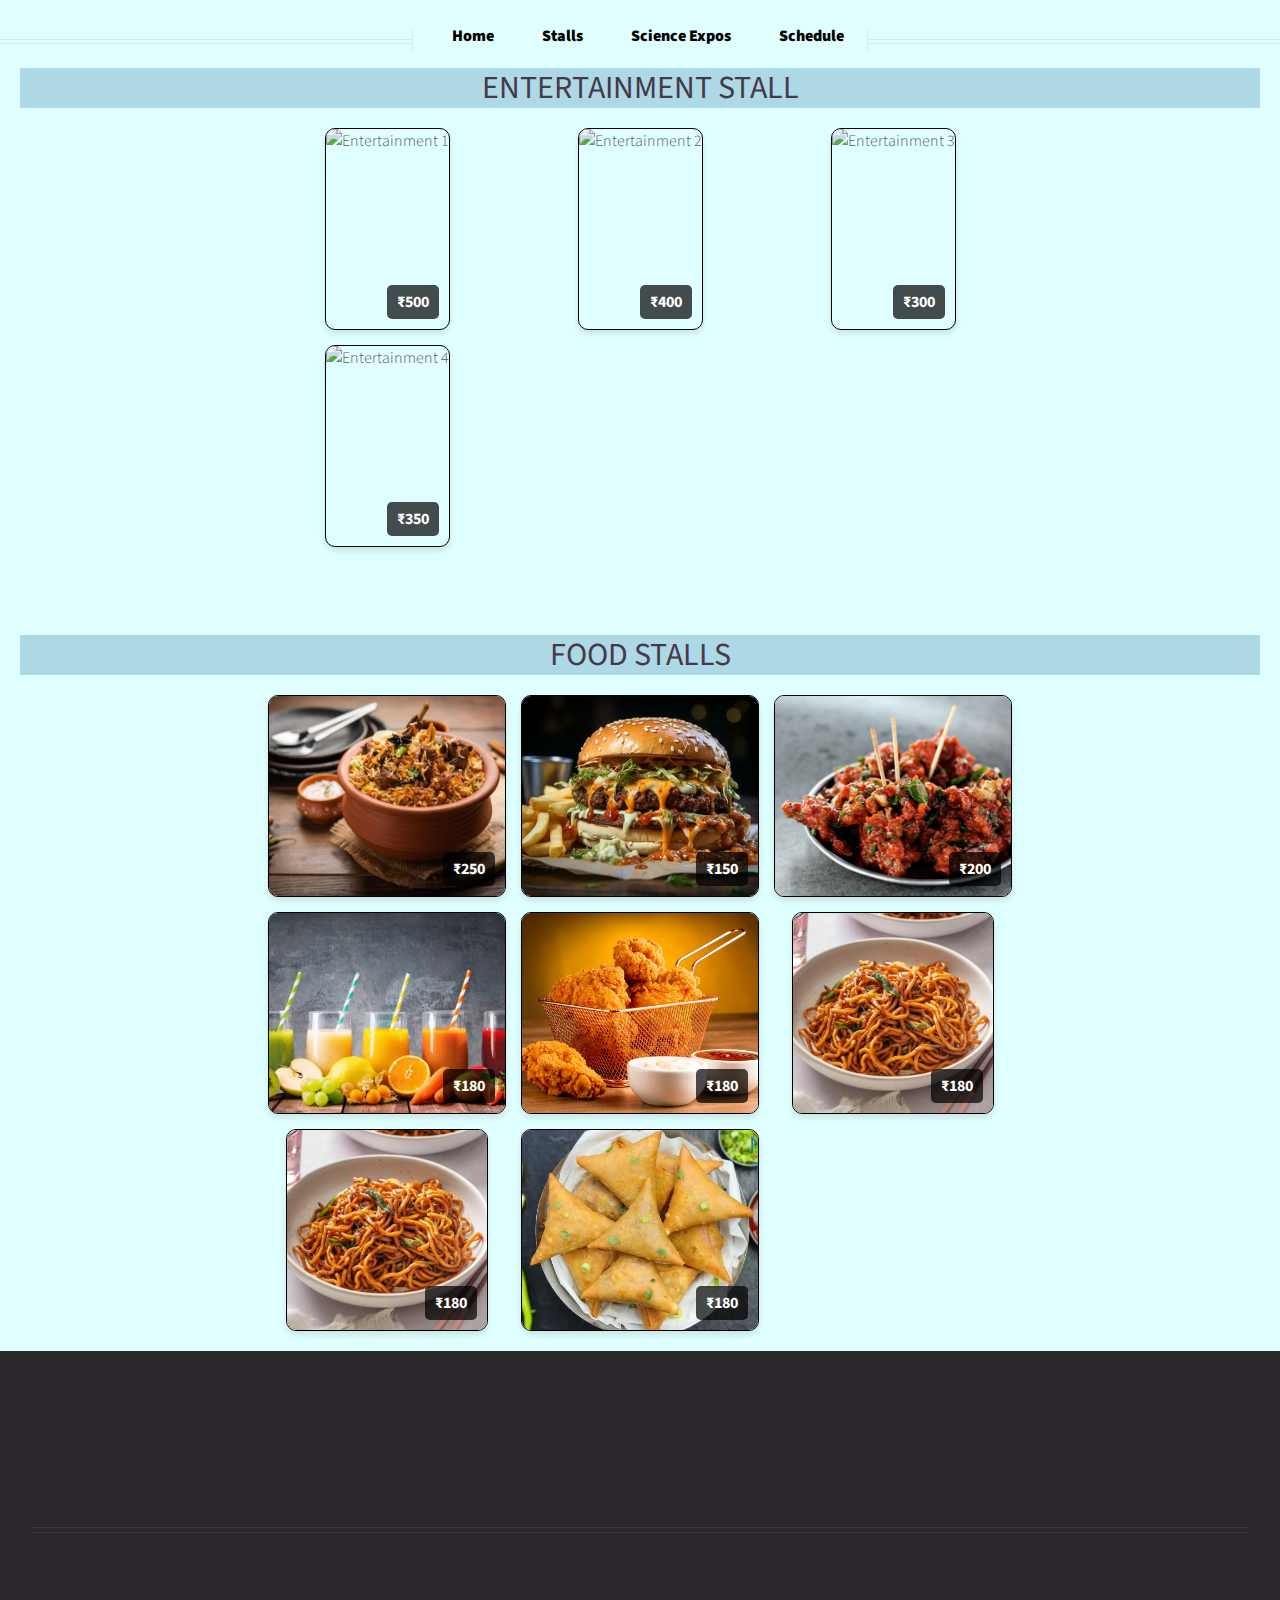
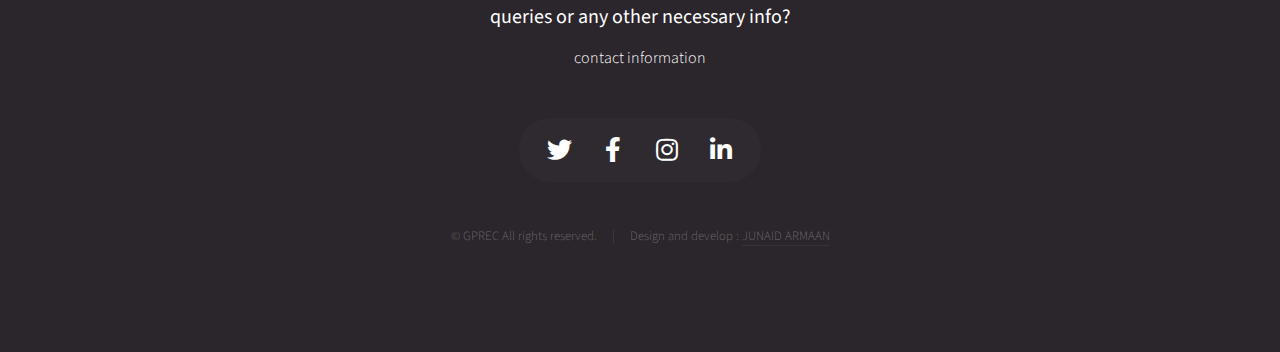
==== commit 87f157bc: "complted the changes told by the DEAN mam" ====
--- a/left-sidebar.html
+++ b/left-sidebar.html
@@ -1,376 +1,212 @@
 <!DOCTYPE HTML>
-<!--
-	Helios by HTML5 UP
-	html5up.net | @ajlkn
-	Free for personal and commercial use under the CCA 3.0 license (html5up.net/license)
--->
 <html>
-	<head>
-		<title>Left Sidebar - Helios by HTML5 UP</title>
-		<meta charset="utf-8" />
-		<meta name="viewport" content="width=device-width, initial-scale=1, user-scalable=no" />
-		<link rel="stylesheet" href="assets/css/main.css" />
-		<noscript><link rel="stylesheet" href="assets/css/noscript.css" /></noscript>
-	</head>
-	<body class="left-sidebar is-preload">
-		<div id="page-wrapper">
-
-			<!-- Header -->
-				<div id="header">
-
-					<!-- Inner -->
-						<div class="inner">
-							<header>
-								<h1><a href="index.html" id="logo">Helios</a></h1>
-							</header>
-						</div>
-
-					<!-- Nav -->
-						<nav id="nav">
-							<ul>
-								<li><a href="index.html">Home</a></li>
-								<li>
-									<a href="#">Dropdown</a>
-									<ul>
-										<li><a href="#">Lorem ipsum dolor</a></li>
-										<li><a href="#">Magna phasellus</a></li>
-										<li><a href="#">Etiam dolore nisl</a></li>
-										<li>
-											<a href="#">And a submenu &hellip;</a>
-											<ul>
-												<li><a href="#">Lorem ipsum dolor</a></li>
-												<li><a href="#">Phasellus consequat</a></li>
-												<li><a href="#">Magna phasellus</a></li>
-												<li><a href="#">Etiam dolore nisl</a></li>
-											</ul>
-										</li>
-										<li><a href="#">Veroeros feugiat</a></li>
-									</ul>
-								</li>
-								<li><a href="left-sidebar.html">Left Sidebar</a></li>
-								<li><a href="right-sidebar.html">Right Sidebar</a></li>
-								<li><a href="no-sidebar.html">No Sidebar</a></li>
-							</ul>
-						</nav>
-
-				</div>
-
-			<!-- Main -->
-				<div class="wrapper style1">
-
-					<div class="container">
-						<div class="row gtr-200">
-							<div class="col-4 col-12-mobile" id="sidebar">
-								<hr class="first" />
-								<section>
-									<header>
-										<h3><a href="#">Accumsan sed penatibus</a></h3>
-									</header>
-									<p>
-										Dolor sed fringilla nibh nulla convallis tique ante proin sociis accumsan lobortis. Auctor etiam
-										porttitor phasellus tempus cubilia ultrices tempor sagittis  tellus ante diam nec penatibus dolor cras
-										magna tempus feugiat veroeros.
-									</p>
-									<footer>
-										<a href="#" class="button">Learn More</a>
-									</footer>
-								</section>
-								<hr />
-								<section>
-									<header>
-										<h3><a href="#">Sed lorem etiam consequat</a></h3>
-									</header>
-									<p>
-										Tempus cubilia ultrices tempor sagittis. Nisl fermentum consequat integer interdum.
-									</p>
-									<div class="row gtr-50">
-										<div class="col-4">
-											<a href="#" class="image fit"><img src="images/pic10.jpg" alt="" /></a>
-										</div>
-										<div class="col-8">
-											<h4>Nibh sed cubilia</h4>
-											<p>
-												Amet nullam fringilla nibh nulla convallis tique ante proin.
-											</p>
-										</div>
-										<div class="col-4">
-											<a href="#" class="image fit"><img src="images/pic11.jpg" alt="" /></a>
-										</div>
-										<div class="col-8">
-											<h4>Proin sed adipiscing</h4>
-											<p>
-												Amet nullam fringilla nibh nulla convallis tique ante proin.
-											</p>
-										</div>
-										<div class="col-4">
-											<a href="#" class="image fit"><img src="images/pic12.jpg" alt="" /></a>
-										</div>
-										<div class="col-8">
-											<h4>Lorem feugiat magna</h4>
-											<p>
-												Amet nullam fringilla nibh nulla convallis tique ante proin.
-											</p>
-										</div>
-										<div class="col-4">
-											<a href="#" class="image fit"><img src="images/pic13.jpg" alt="" /></a>
-										</div>
-										<div class="col-8">
-											<h4>Sed tempus fringilla</h4>
-											<p>
-												Amet nullam fringilla nibh nulla convallis tique ante proin.
-											</p>
-										</div>
-										<div class="col-4">
-											<a href="#" class="image fit"><img src="images/pic14.jpg" alt="" /></a>
-										</div>
-										<div class="col-8">
-											<h4>Malesuada fermentum</h4>
-											<p>
-												Amet nullam fringilla nibh nulla convallis tique ante proin.
-											</p>
-										</div>
-									</div>
-									<footer>
-										<a href="#" class="button">Magna Adipiscing</a>
-									</footer>
-								</section>
+
+<head>
+	<title>Left Sidebar - Helios by HTML5 UP</title>
+	<meta charset="utf-8" />
+	<meta name="viewport" content="width=device-width, initial-scale=1, user-scalable=no" />
+	<link rel="stylesheet" href="assets/css/main.css" />
+	<noscript>
+		<link rel="stylesheet" href="assets/css/noscript.css" />
+	</noscript>
+</head>
+<style>
+	
+		#nav>ul>li>a{
+			color:black;
+			font-weight: 900;
+		}
+		#nav>ul>li>a:hover{
+			color: gray;
+		}
+        .stall-title{
+            text-align: center;
+            margin-top: 20px;
+            font-size: 2rem;
+			background-color: lightblue;
+			margin-top: 3rem;
+        }
+
+        .LocalSection {
+            padding: 20px;
+			background-color: lightcyan;
+        }
+
+        .gallery {
+            display: grid;
+            grid-template-columns: repeat(auto-fit, minmax(200px, 1fr));
+            gap: 15px;
+            margin-top: 20px;
+			padding: 0px 20% 0px 20%;
+        }
+
+        .gallery-item {
+            position: relative;
+            overflow: hidden;
+            border-radius: 10px;
+            transition: transform 0.3s ease, box-shadow 0.3s ease;
+			border: 1px solid black;
+			margin: auto;
+			box-shadow: 0 4px 6px rgba(0, 0, 0, 0.1);
+	        }	
+
+        .gallery-item img {
+            width: 100%;
+            height: 200px;
+            object-fit: cover;
+            display: block;
+        }
+
+        .gallery-item:hover {
+            transform: scale(1.05);
+            box-shadow: 0 4px 15px rgba(0, 0, 0, 0.2);
+        }
+
+        .price {
+            position: absolute;
+            bottom: 10px;
+            right: 10px;
+            background-color: rgba(0, 0, 0, 0.7);
+            color: #fff;
+            padding: 5px 10px;
+            border-radius: 5px;
+            font-size: 1rem;
+            font-weight: bold;
+        }
+
+        
+
+        @media (max-width: 768px) {
+            h2 {
+                font-size: 1.5rem;
+            }
+        }
+</style>
+
+<body class="left-sidebar is-preload">
+	<div id="page-wrapper">
+
+		<!-- Nav -->
+		<nav id="nav">
+			<ul>
+				<li><a href="index.html">Home</a></li>
+				<li><a href="left-sidebar.html">Stalls</a></li>
+				<li><a href="right-sidebar.html">Science Expos</a></li>
+				<li><a href="no-sidebar.html">Schedule</a></li>
+			</ul>
+		</nav>
+
+		<!-- Entertainment LocalSection -->
+		<div class="LocalSection" id="entertainment">
+			<h2 class="stall-title">ENTERTAINMENT STALL</h2>
+			<div class="gallery">
+				<div class="gallery-item">
+					<img src="entertainment1.jpg" alt="Entertainment 1">
+					<div class="price">₹500</div>
+				</div>
+				<div class="gallery-item">
+					<img src="entertainment2.jpg" alt="Entertainment 2">
+					<div class="price">₹400</div>
+				</div>
+				<div class="gallery-item">
+					<img src="entertainment3.jpg" alt="Entertainment 3">
+					<div class="price">₹300</div>
+				</div>
+				<div class="gallery-item">
+					<img src="entertainment4.jpg" alt="Entertainment 4">
+					<div class="price">₹350</div>
+				</div>
+			</div>
+		</div>
+	
+		<!-- Food LocalSection -->
+		<div class="LocalSection" id="food">
+			<h2 class="stall-title">FOOD STALLS</h2>
+			<div class="gallery">
+				<div class="gallery-item">
+					<img src="images/stalls/biriyani.jpeg" alt="Food 1">
+					<div class="price">₹250</div>
+				</div>
+				<div class="gallery-item">
+					<img src="images/stalls/burger.jpg" alt="Food 2">
+					<div class="price">₹150</div>
+				</div>
+				<div class="gallery-item">
+					<img src="images/stalls/gobi.JPG" alt="Food 3">
+					<div class="price">₹200</div>
+				</div>
+				<div class="gallery-item">
+					<img src="images/stalls/juice.jpg" alt="Food 4">
+					<div class="price">₹180</div>
+				</div>
+				<div class="gallery-item">
+					<img src="images/stalls/kfc.jpg" alt="Food 4">
+					<div class="price">₹180</div>
+				</div>
+				<div class="gallery-item">
+					<img src="images/stalls/noodles.jpg" alt="Food 4">
+					<div class="price">₹180</div>
+				</div>
+				<div class="gallery-item">
+					<img src="images/stalls/noodles.jpg" alt="Food 4">
+					<div class="price">₹180</div>
+				</div>
+				<div class="gallery-item">
+					<img src="images/stalls/samosa.jpg" alt="Food 4">
+					<div class="price">₹180</div>
+				</div>
+			</div>
+		</div>
+	
+		<!-- Footer -->
+		<div id="footer">
+			<div class="container">
+				<hr />
+				<div class="row">
+					<div class="col-12">
+
+						<!-- Contact -->
+							<section class="contact">
+								<header>
+									<h3>queries or any other necessary info?</h3>
+								</header>
+								<p>contact information</p>
+								<ul class="icons">
+									<li><a href="https://www.gprec.ac.in/" class="icon brands fa-twitter"><span class="label">Twitter</span></a></li>
+									<li><a href="https://www.facebook.com/GPREC.Kurnool" class="icon brands fa-facebook-f"><span class="label">Facebook</span></a></li>
+									<li><a href="https://www.instagram.com/gprec.official/" class="icon brands fa-instagram"><span class="label">Instagram</span></a></li>
+									
+									<li><a href="https://www.linkedin.com/school/g.-pulla-reddy-engineering-college" class="icon brands fa-linkedin-in"><span class="label">Linkedin</span></a></li>
+								</ul>
+							</section>
+
+						<!-- Copyright -->
+							<div class="copyright">
+								<ul class="menu">
+									<li>&copy; GPREC All rights reserved.</li><li>Design and develop :	<a href="https://www.linkedin.com/in/pinjarijunaid/">JUNAID ARMAAN</a></li>
+								</ul>
 							</div>
-							<div class="col-8 col-12-mobile imp-mobile" id="content">
-								<article id="main">
-									<header>
-										<h2><a href="#">Left Sidebar</a></h2>
-										<p>
-											Morbi convallis lectus malesuada sed fermentum dolore amet
-										</p>
-									</header>
-									<a href="#" class="image featured"><img src="images/pic06.jpg" alt="" /></a>
-									<p>
-										Commodo id natoque malesuada sollicitudin elit suscipit. Curae suspendisse mauris posuere accumsan massa
-										posuere lacus convallis tellus interdum. Amet nullam fringilla nibh nulla convallis ut venenatis purus
-										lobortis. Auctor etiam porttitor phasellus tempus cubilia ultrices tempor sagittis. Nisl fermentum
-										consequat integer interdum integer purus sapien. Nibh eleifend nulla nascetur pharetra commodo mi augue
-										interdum tellus. Ornare cursus augue feugiat sodales velit lorem. Semper elementum ullamcorper lacinia
-										natoque aenean scelerisque vel lacinia mollis quam sodales congue.
-									</p>
-									<section>
-										<header>
-											<h3>Ultrices tempor sagittis nisl</h3>
-										</header>
-										<p>
-											Nascetur volutpat nibh ullamcorper vivamus at purus. Cursus ultrices porttitor sollicitudin imperdiet
-											at pretium tellus in euismod a integer sodales neque. Nibh quis dui quis mattis eget imperdiet venenatis
-											feugiat. Neque primis ligula cum erat aenean tristique luctus risus ipsum praesent iaculis. Fermentum elit
-											fringilla consequat dis arcu. Pellentesque mus tempor vitae pretium sodales porttitor lacus. Phasellus
-											egestas odio nisl duis sociis purus faucibus morbi. Eget massa mus etiam sociis pharetra magna.
-										</p>
-										<p>
-											Eleifend auctor turpis magnis sed porta nisl pretium. Aenean suspendisse nulla eget sed etiam parturient
-											orci cursus nibh. Quisque eu nec neque felis laoreet diam morbi egestas. Dignissim cras rutrum consectetur
-											ut penatibus fermentum nibh erat malesuada varius.
-										</p>
-									</section>
-									<section>
-										<header>
-											<h3>Augue euismod feugiat tempus</h3>
-										</header>
-										<p>
-											Pretium tellus in euismod a integer sodales neque. Nibh quis dui quis mattis eget imperdiet venenatis
-											feugiat. Neque primis ligula cum erat aenean tristique luctus risus ipsum praesent iaculis. Fermentum elit
-											ut nunc urna volutpat donec cubilia commodo risus morbi. Lobortis vestibulum velit malesuada ante
-											egestas odio nisl duis sociis purus faucibus morbi. Eget massa mus etiam sociis pharetra magna.
-										</p>
-									</section>
-								</article>
-							</div>
-						</div>
-						<hr />
-						<div class="row">
-							<article class="col-4 col-12-mobile special">
-								<a href="#" class="image featured"><img src="images/pic07.jpg" alt="" /></a>
-								<header>
-									<h3><a href="#">Gravida aliquam penatibus</a></h3>
-								</header>
-								<p>
-									Amet nullam fringilla nibh nulla convallis tique ante proin sociis accumsan lobortis. Auctor etiam
-									porttitor phasellus tempus cubilia ultrices tempor sagittis. Nisl fermentum consequat integer interdum.
-								</p>
-							</article>
-							<article class="col-4 col-12-mobile special">
-								<a href="#" class="image featured"><img src="images/pic08.jpg" alt="" /></a>
-								<header>
-									<h3><a href="#">Sed quis rhoncus placerat</a></h3>
-								</header>
-								<p>
-									Amet nullam fringilla nibh nulla convallis tique ante proin sociis accumsan lobortis. Auctor etiam
-									porttitor phasellus tempus cubilia ultrices tempor sagittis. Nisl fermentum consequat integer interdum.
-								</p>
-							</article>
-							<article class="col-4 col-12-mobile special">
-								<a href="#" class="image featured"><img src="images/pic09.jpg" alt="" /></a>
-								<header>
-									<h3><a href="#">Magna laoreet et aliquam</a></h3>
-								</header>
-								<p>
-									Amet nullam fringilla nibh nulla convallis tique ante proin sociis accumsan lobortis. Auctor etiam
-									porttitor phasellus tempus cubilia ultrices tempor sagittis. Nisl fermentum consequat integer interdum.
-								</p>
-							</article>
-						</div>
+
 					</div>
 
 				</div>
-
-			<!-- Footer -->
-				<div id="footer">
-					<div class="container">
-						<div class="row">
-
-							<!-- Tweets -->
-								<section class="col-4 col-12-mobile">
-									<header>
-										<h2 class="icon brands fa-twitter circled"><span class="label">Tweets</span></h2>
-									</header>
-									<ul class="divided">
-										<li>
-											<article class="tweet">
-												Amet nullam fringilla nibh nulla convallis tique ante sociis accumsan.
-												<span class="timestamp">5 minutes ago</span>
-											</article>
-										</li>
-										<li>
-											<article class="tweet">
-												Hendrerit rutrum quisque.
-												<span class="timestamp">30 minutes ago</span>
-											</article>
-										</li>
-										<li>
-											<article class="tweet">
-												Curabitur donec nulla massa laoreet nibh. Lorem praesent montes.
-												<span class="timestamp">3 hours ago</span>
-											</article>
-										</li>
-										<li>
-											<article class="tweet">
-												Lacus natoque cras rhoncus curae dignissim ultricies. Convallis orci aliquet.
-												<span class="timestamp">5 hours ago</span>
-											</article>
-										</li>
-									</ul>
-								</section>
-
-							<!-- Posts -->
-								<section class="col-4 col-12-mobile">
-									<header>
-										<h2 class="icon solid fa-file circled"><span class="label">Posts</span></h2>
-									</header>
-									<ul class="divided">
-										<li>
-											<article class="post stub">
-												<header>
-													<h3><a href="#">Nisl fermentum integer</a></h3>
-												</header>
-												<span class="timestamp">3 hours ago</span>
-											</article>
-										</li>
-										<li>
-											<article class="post stub">
-												<header>
-													<h3><a href="#">Phasellus portitor lorem</a></h3>
-												</header>
-												<span class="timestamp">6 hours ago</span>
-											</article>
-										</li>
-										<li>
-											<article class="post stub">
-												<header>
-													<h3><a href="#">Magna tempus consequat</a></h3>
-												</header>
-												<span class="timestamp">Yesterday</span>
-											</article>
-										</li>
-										<li>
-											<article class="post stub">
-												<header>
-													<h3><a href="#">Feugiat lorem ipsum</a></h3>
-												</header>
-												<span class="timestamp">2 days ago</span>
-											</article>
-										</li>
-									</ul>
-								</section>
-
-							<!-- Photos -->
-								<section class="col-4 col-12-mobile">
-									<header>
-										<h2 class="icon solid fa-camera circled"><span class="label">Photos</span></h2>
-									</header>
-									<div class="row gtr-25">
-										<div class="col-6">
-											<a href="#" class="image fit"><img src="images/pic10.jpg" alt="" /></a>
-										</div>
-										<div class="col-6">
-											<a href="#" class="image fit"><img src="images/pic11.jpg" alt="" /></a>
-										</div>
-										<div class="col-6">
-											<a href="#" class="image fit"><img src="images/pic12.jpg" alt="" /></a>
-										</div>
-										<div class="col-6">
-											<a href="#" class="image fit"><img src="images/pic13.jpg" alt="" /></a>
-										</div>
-										<div class="col-6">
-											<a href="#" class="image fit"><img src="images/pic14.jpg" alt="" /></a>
-										</div>
-										<div class="col-6">
-											<a href="#" class="image fit"><img src="images/pic15.jpg" alt="" /></a>
-										</div>
-									</div>
-								</section>
-
-						</div>
-						<hr />
-						<div class="row">
-							<div class="col-12">
-
-								<!-- Contact -->
-									<section class="contact">
-										<header>
-											<h3>Nisl turpis nascetur interdum?</h3>
-										</header>
-										<p>Urna nisl non quis interdum mus ornare ridiculus egestas ridiculus lobortis vivamus tempor aliquet.</p>
-										<ul class="icons">
-											<li><a href="#" class="icon brands fa-twitter"><span class="label">Twitter</span></a></li>
-											<li><a href="#" class="icon brands fa-facebook-f"><span class="label">Facebook</span></a></li>
-											<li><a href="#" class="icon brands fa-instagram"><span class="label">Instagram</span></a></li>
-											<li><a href="#" class="icon brands fa-pinterest"><span class="label">Pinterest</span></a></li>
-											<li><a href="#" class="icon brands fa-dribbble"><span class="label">Dribbble</span></a></li>
-											<li><a href="#" class="icon brands fa-linkedin-in"><span class="label">Linkedin</span></a></li>
-										</ul>
-									</section>
-
-								<!-- Copyright -->
-									<div class="copyright">
-										<ul class="menu">
-											<li>&copy; Untitled. All rights reserved.</li><li>Design: <a href="http://html5up.net">HTML5 UP</a></li>
-										</ul>
-									</div>
-
-							</div>
-
-						</div>
-					</div>
-				</div>
-
+			</div>
 		</div>
 
-		<!-- Scripts -->
-			<script src="assets/js/jquery.min.js"></script>
-			<script src="assets/js/jquery.dropotron.min.js"></script>
-			<script src="assets/js/jquery.scrolly.min.js"></script>
-			<script src="assets/js/jquery.scrollex.min.js"></script>
-			<script src="assets/js/browser.min.js"></script>
-			<script src="assets/js/breakpoints.min.js"></script>
-			<script src="assets/js/util.js"></script>
-			<script src="assets/js/main.js"></script>
-
-	</body>
+
+
+	</div>
+
+	<!-- Scripts -->
+	<script src="assets/js/jquery.min.js"></script>
+	<script src="assets/js/jquery.dropotron.min.js"></script>
+	<script src="assets/js/jquery.scrolly.min.js"></script>
+	<script src="assets/js/jquery.scrollex.min.js"></script>
+	<script src="assets/js/browser.min.js"></script>
+	<script src="assets/js/breakpoints.min.js"></script>
+	<script src="assets/js/util.js"></script>
+	<script src="assets/js/main.js"></script>
+
+</body>
+
 </html>--- a/assets/css/main.css
+++ b/assets/css/main.css
@@ -31,6 +31,14 @@
 
 body {
 	line-height: 1;
+}
+#collegeLogoHomePage{ 
+    display: block;
+    margin: 0 auto;
+    width: 150px;
+    height: 150px;
+    border-radius: 40px;
+    object-fit: cover;
 }
 
 ol, ul {
@@ -2294,6 +2302,7 @@
 		padding: 1.5em 0 1.5em 0;
 		z-index: 1;
 		overflow: hidden;
+		background-color: transparent;
 	}
 
 		#nav > ul {
@@ -2338,6 +2347,7 @@
 				-webkit-transition: color 0.35s ease-in-out, border-color 0.35s ease-in-out;
 				-ms-transition: color 0.35s ease-in-out, border-color 0.35s ease-in-out;
 				transition: color 0.35s ease-in-out, border-color 0.35s ease-in-out;
+			
 			}
 
 				#nav > ul > li.active {
@@ -2350,6 +2360,10 @@
 					text-decoration: none;
 					border: 0;
 					outline: 0;
+					
+				}
+				#nav >ul>li>a{
+					color: white;
 				}
 
 				#nav > ul > li > ul {
